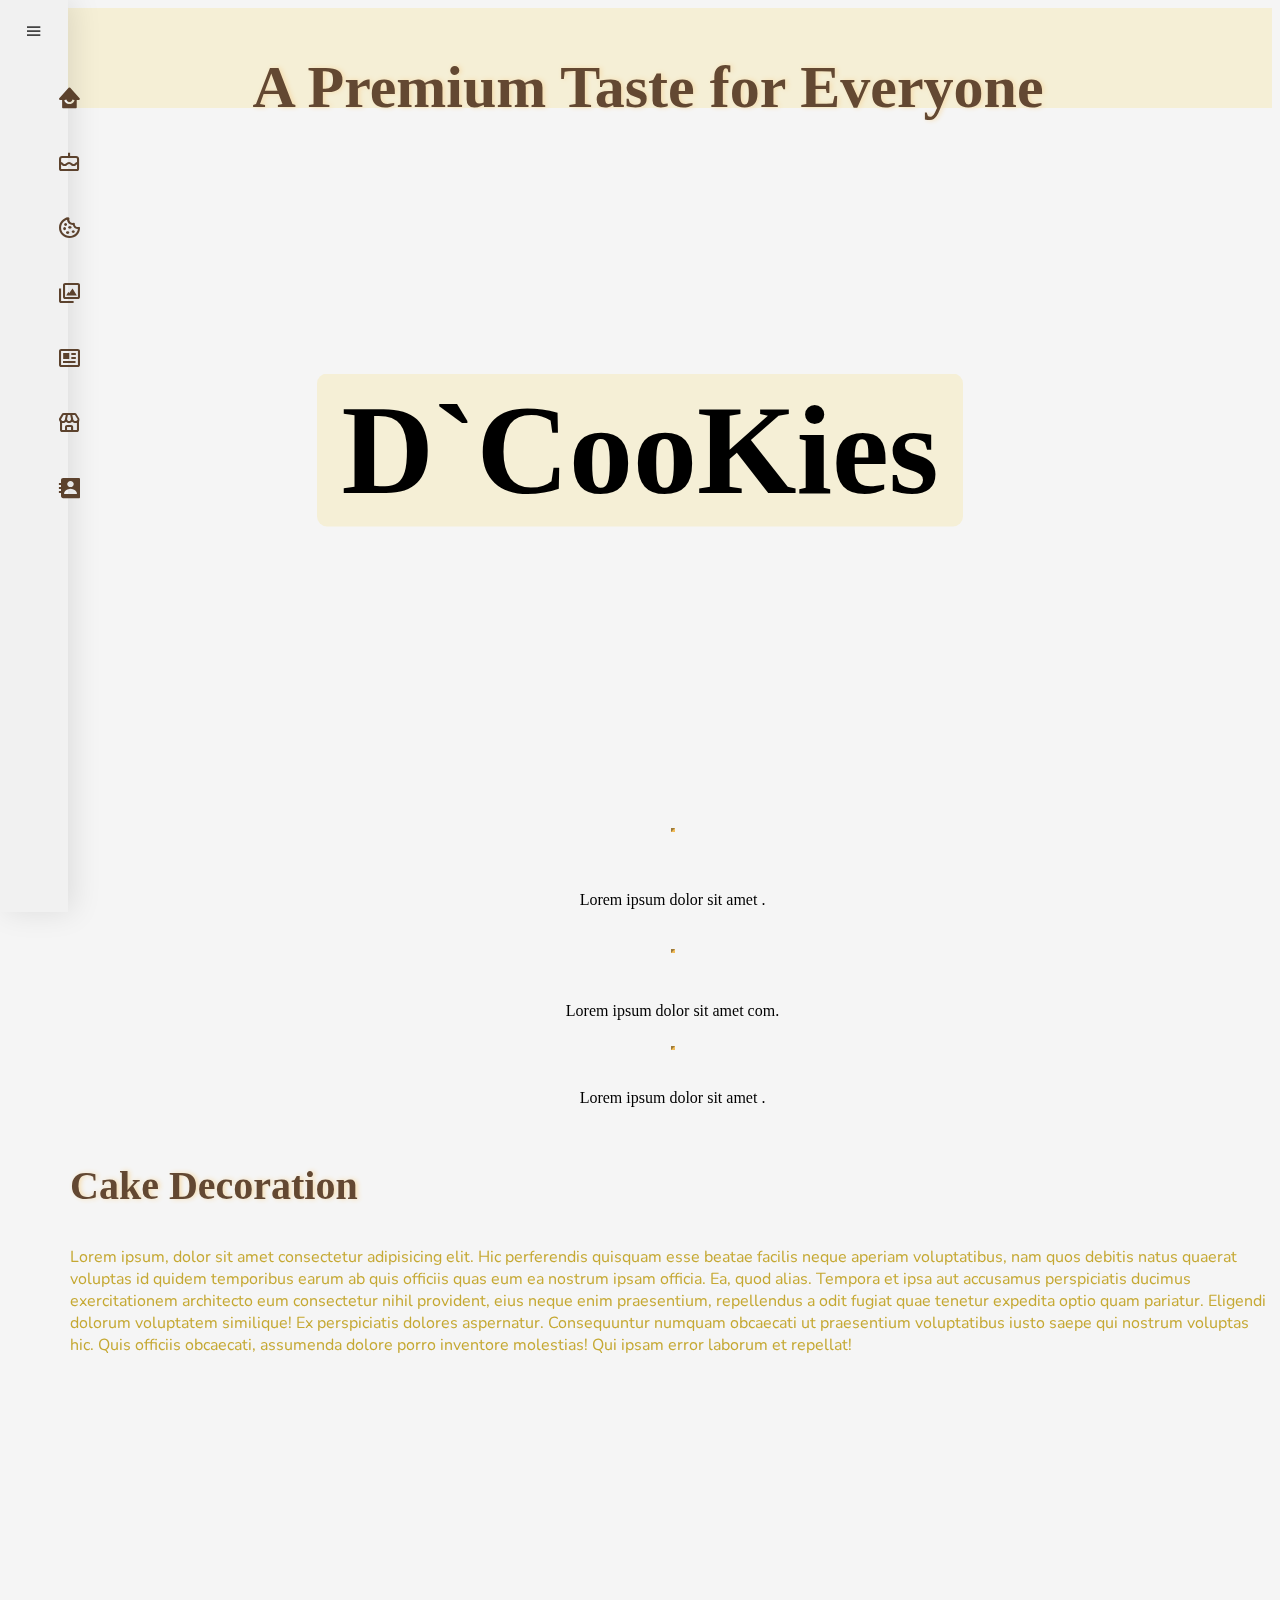
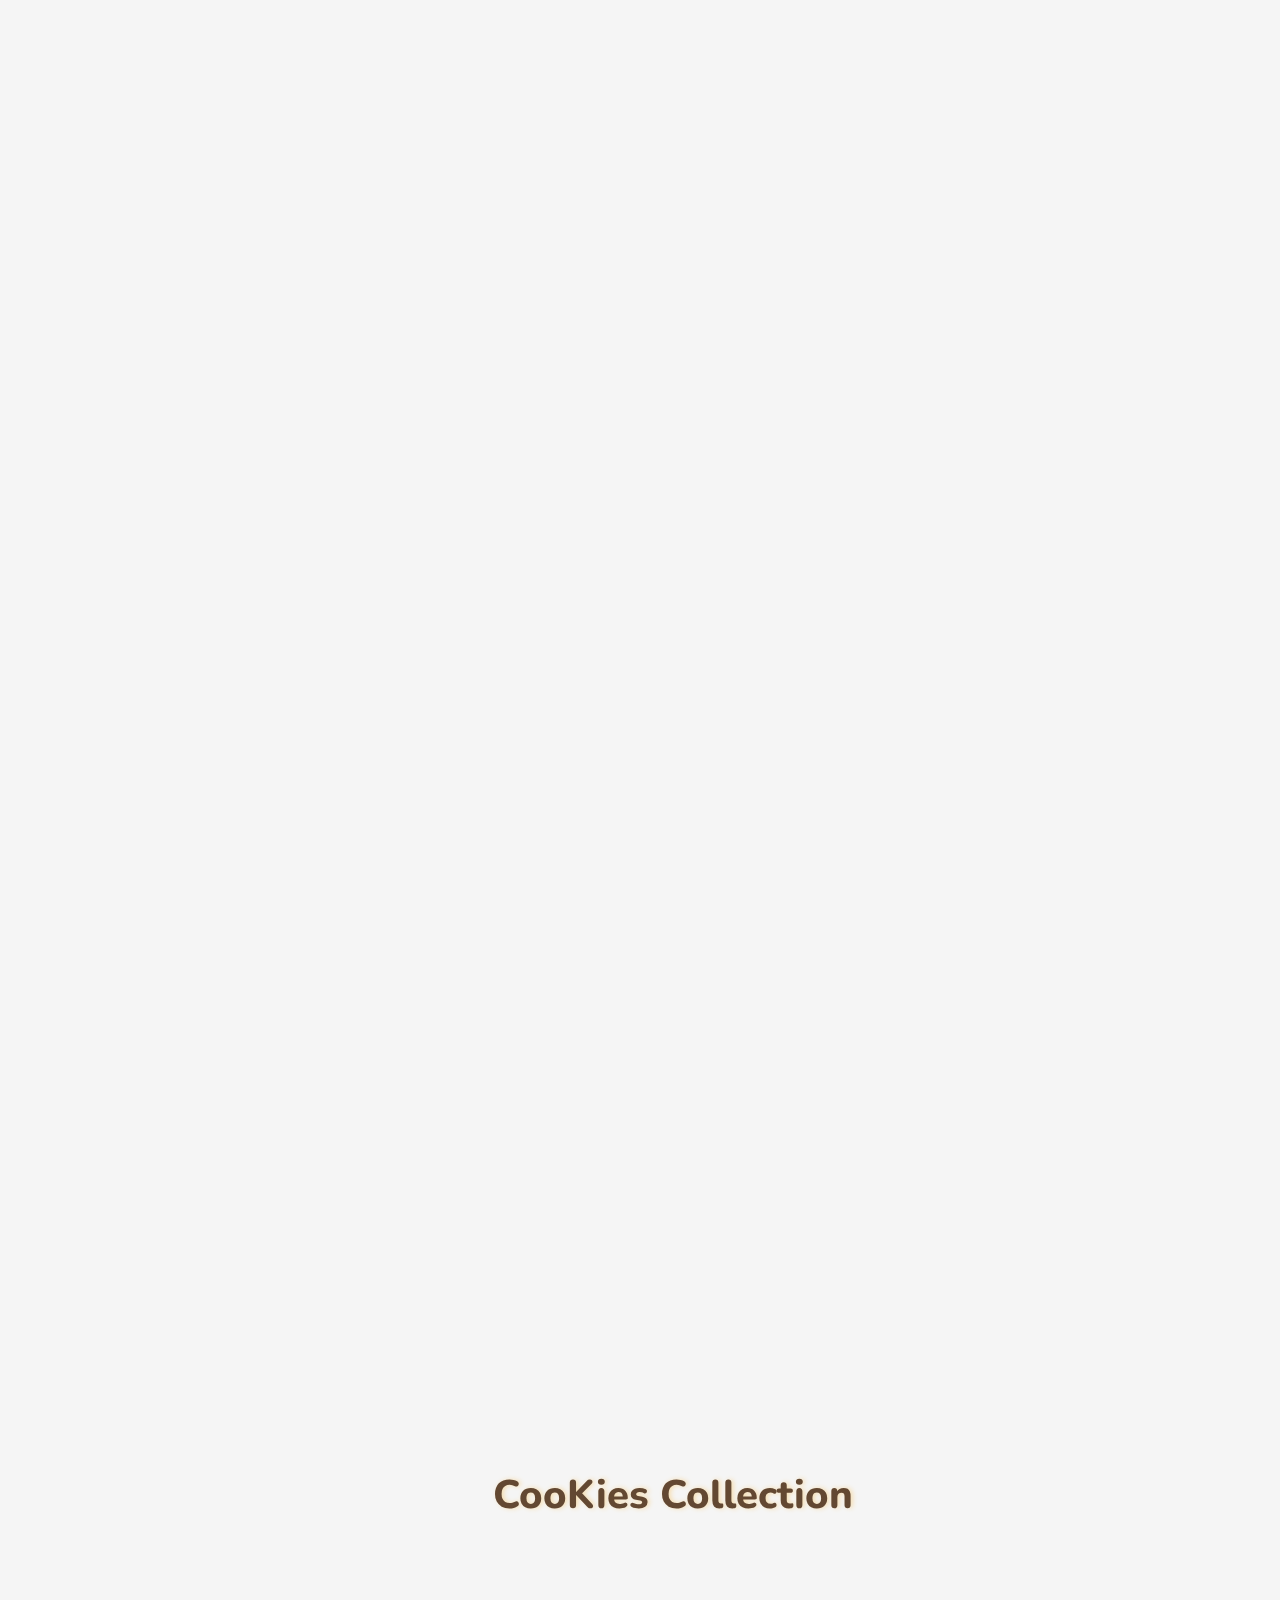
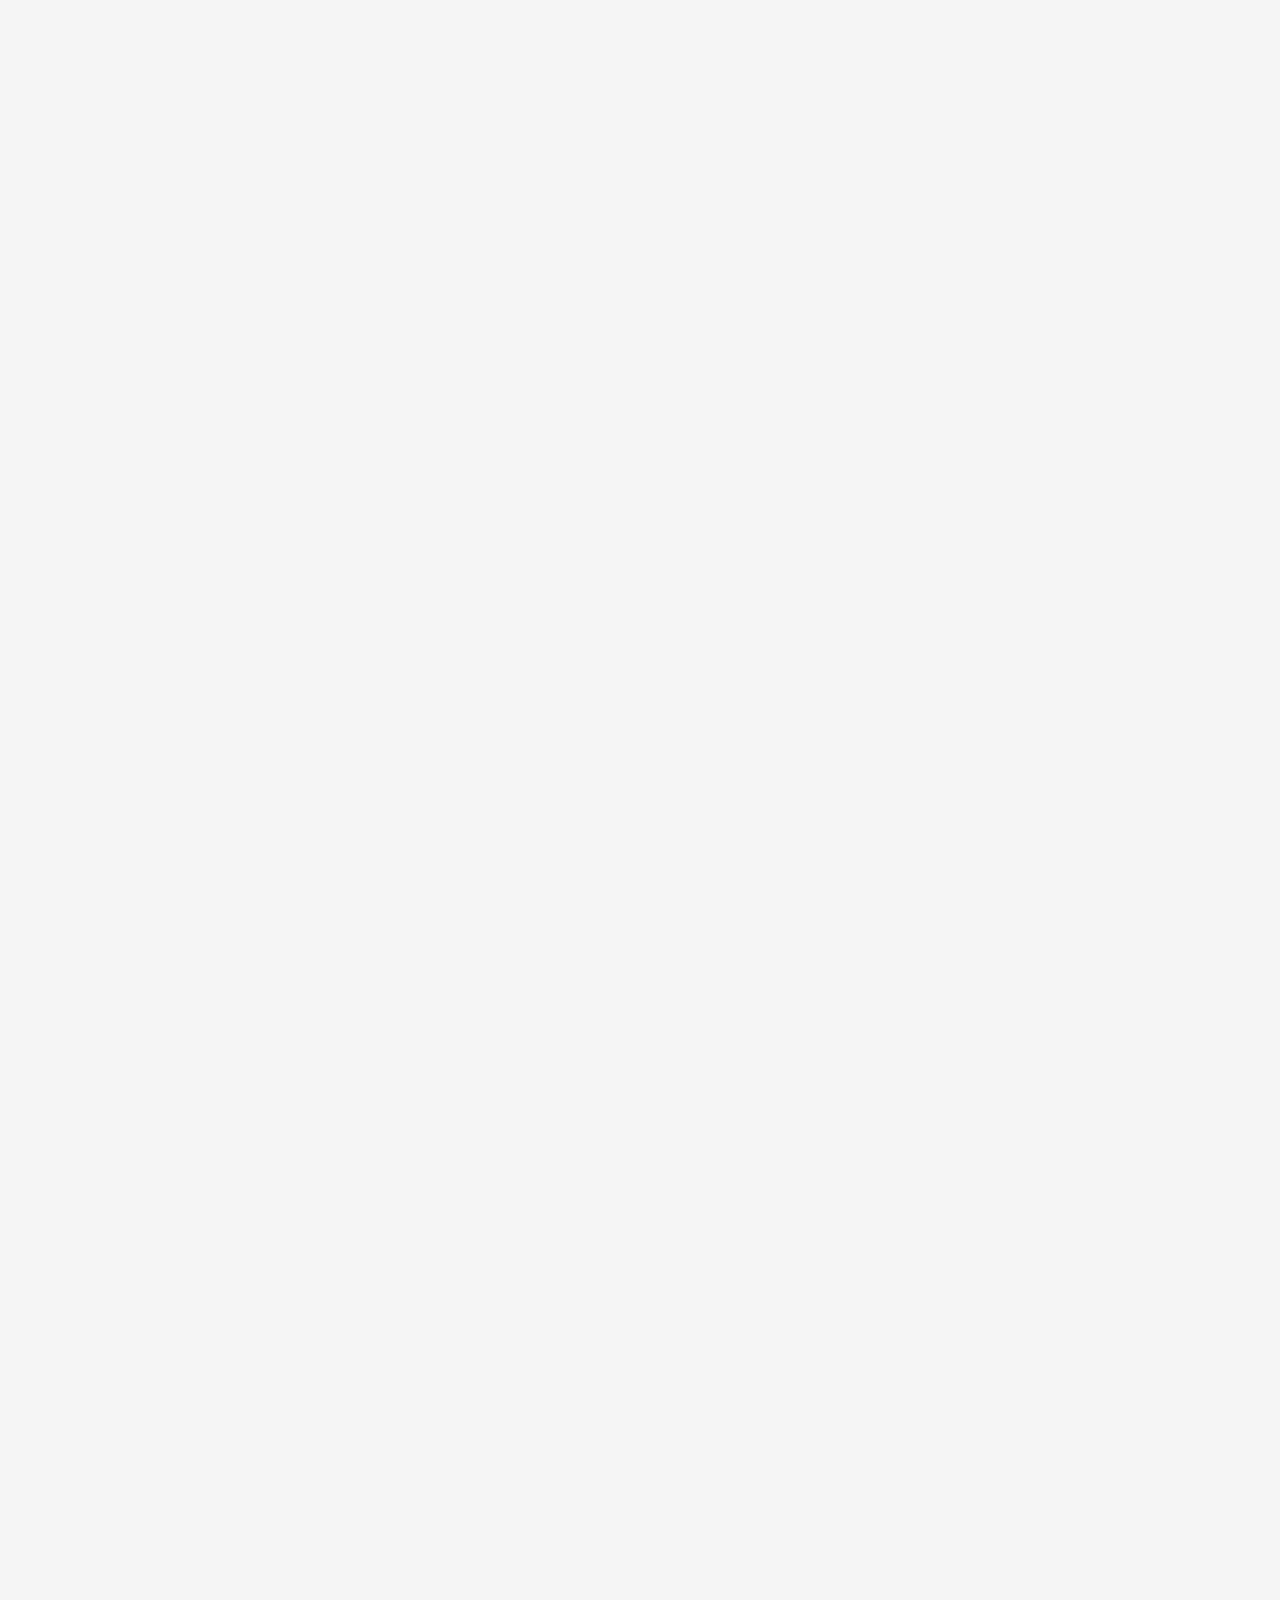
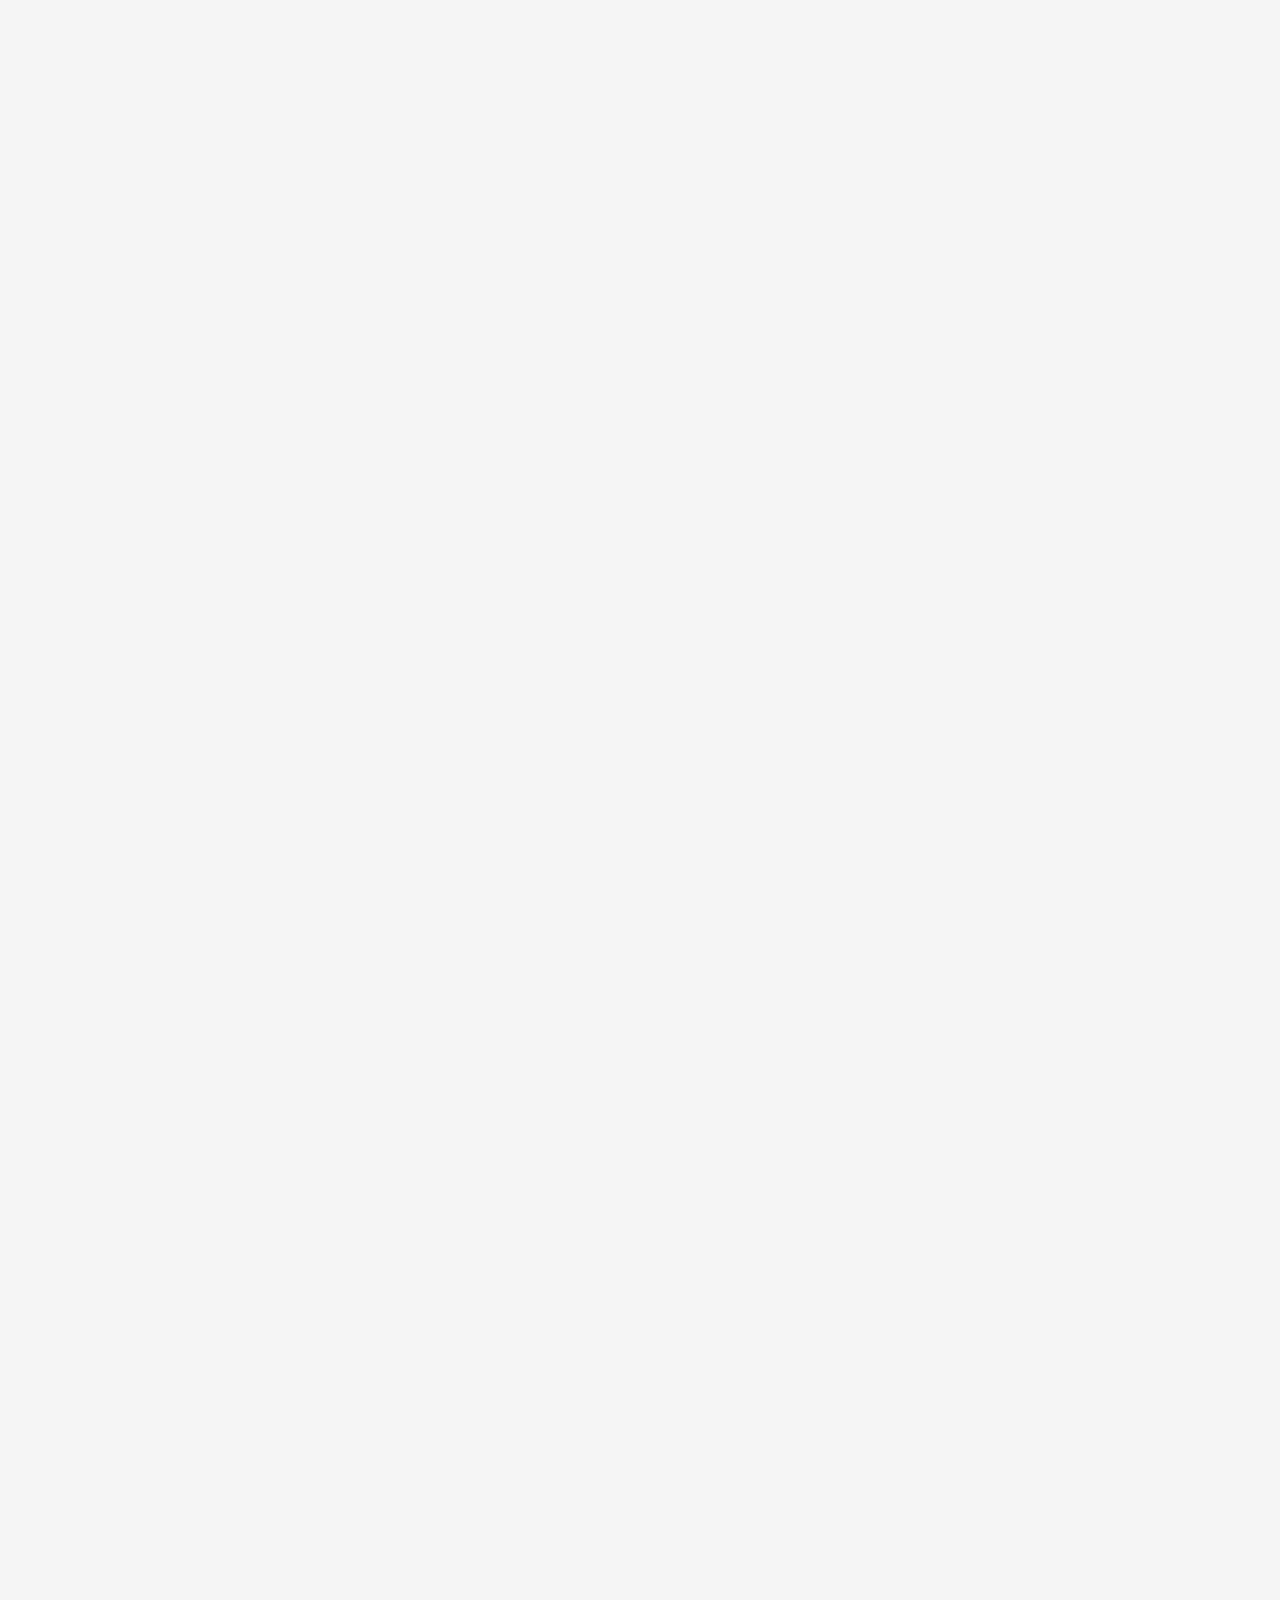
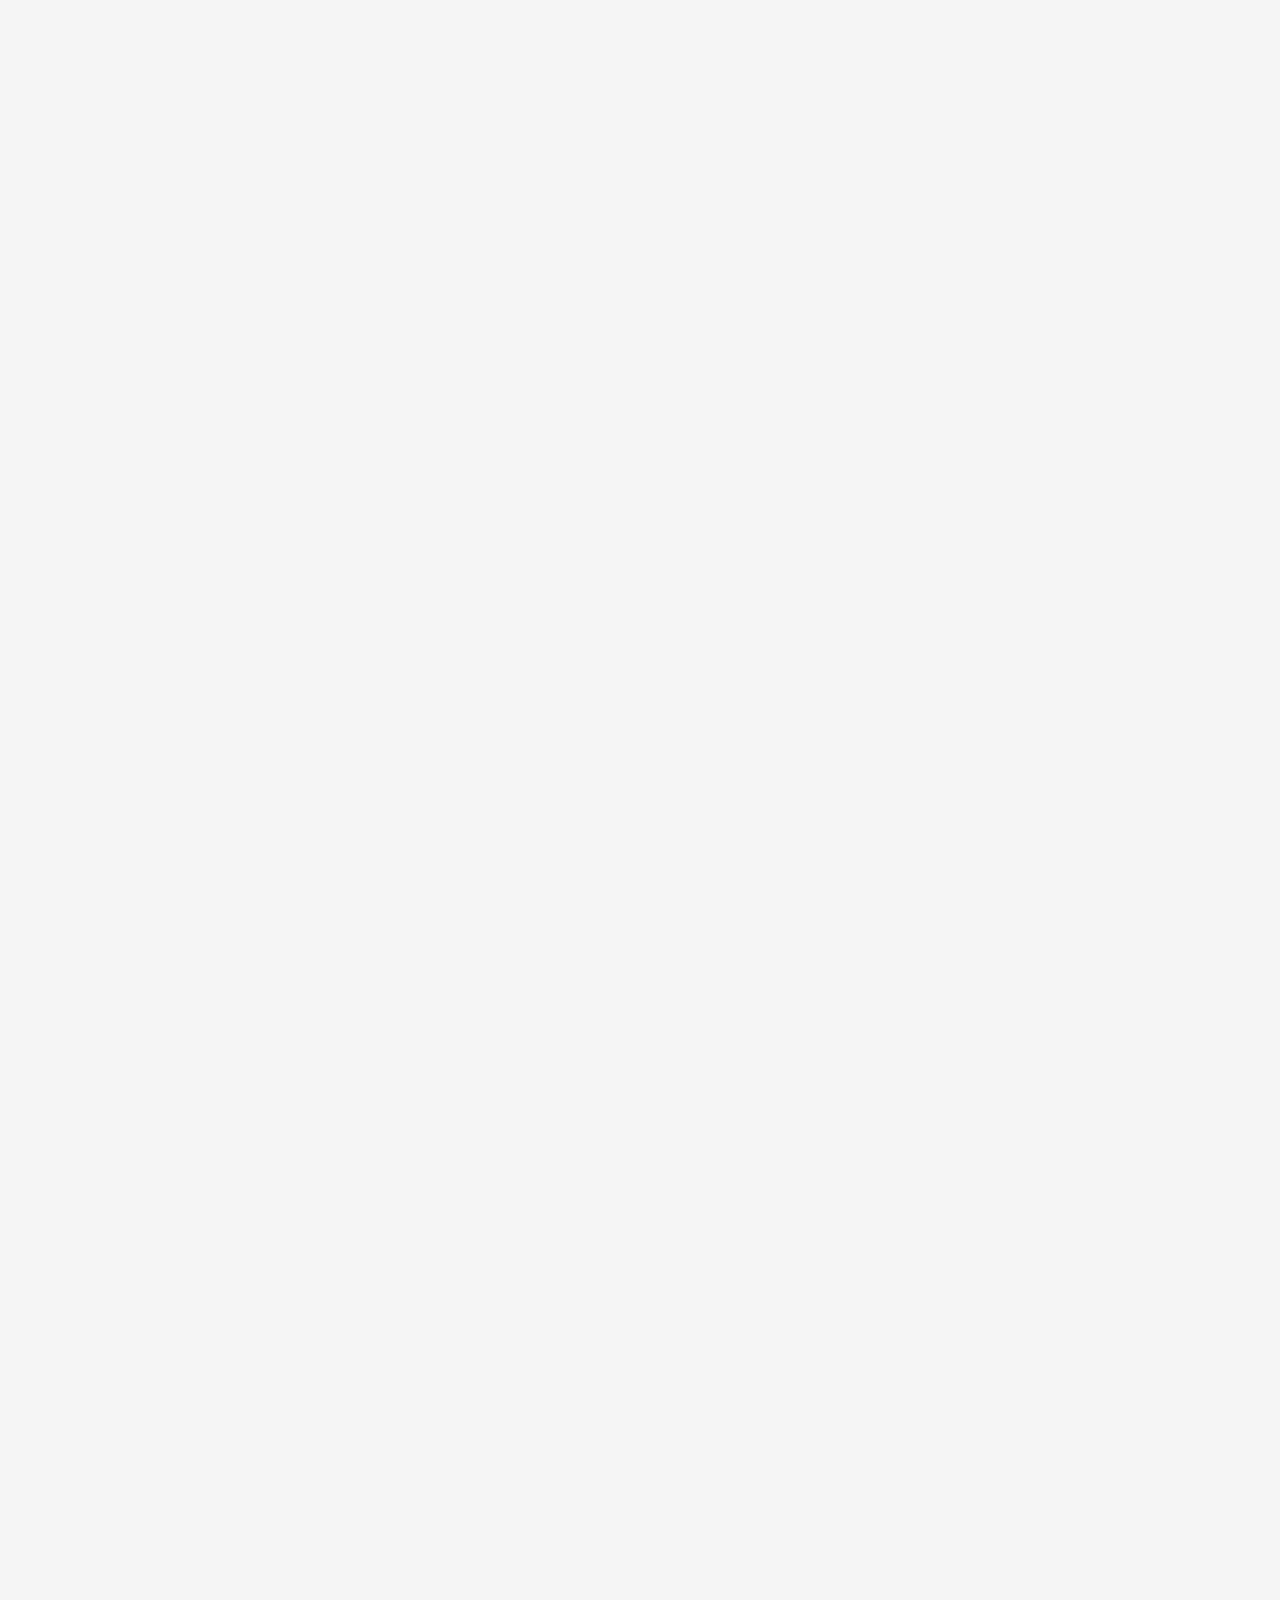
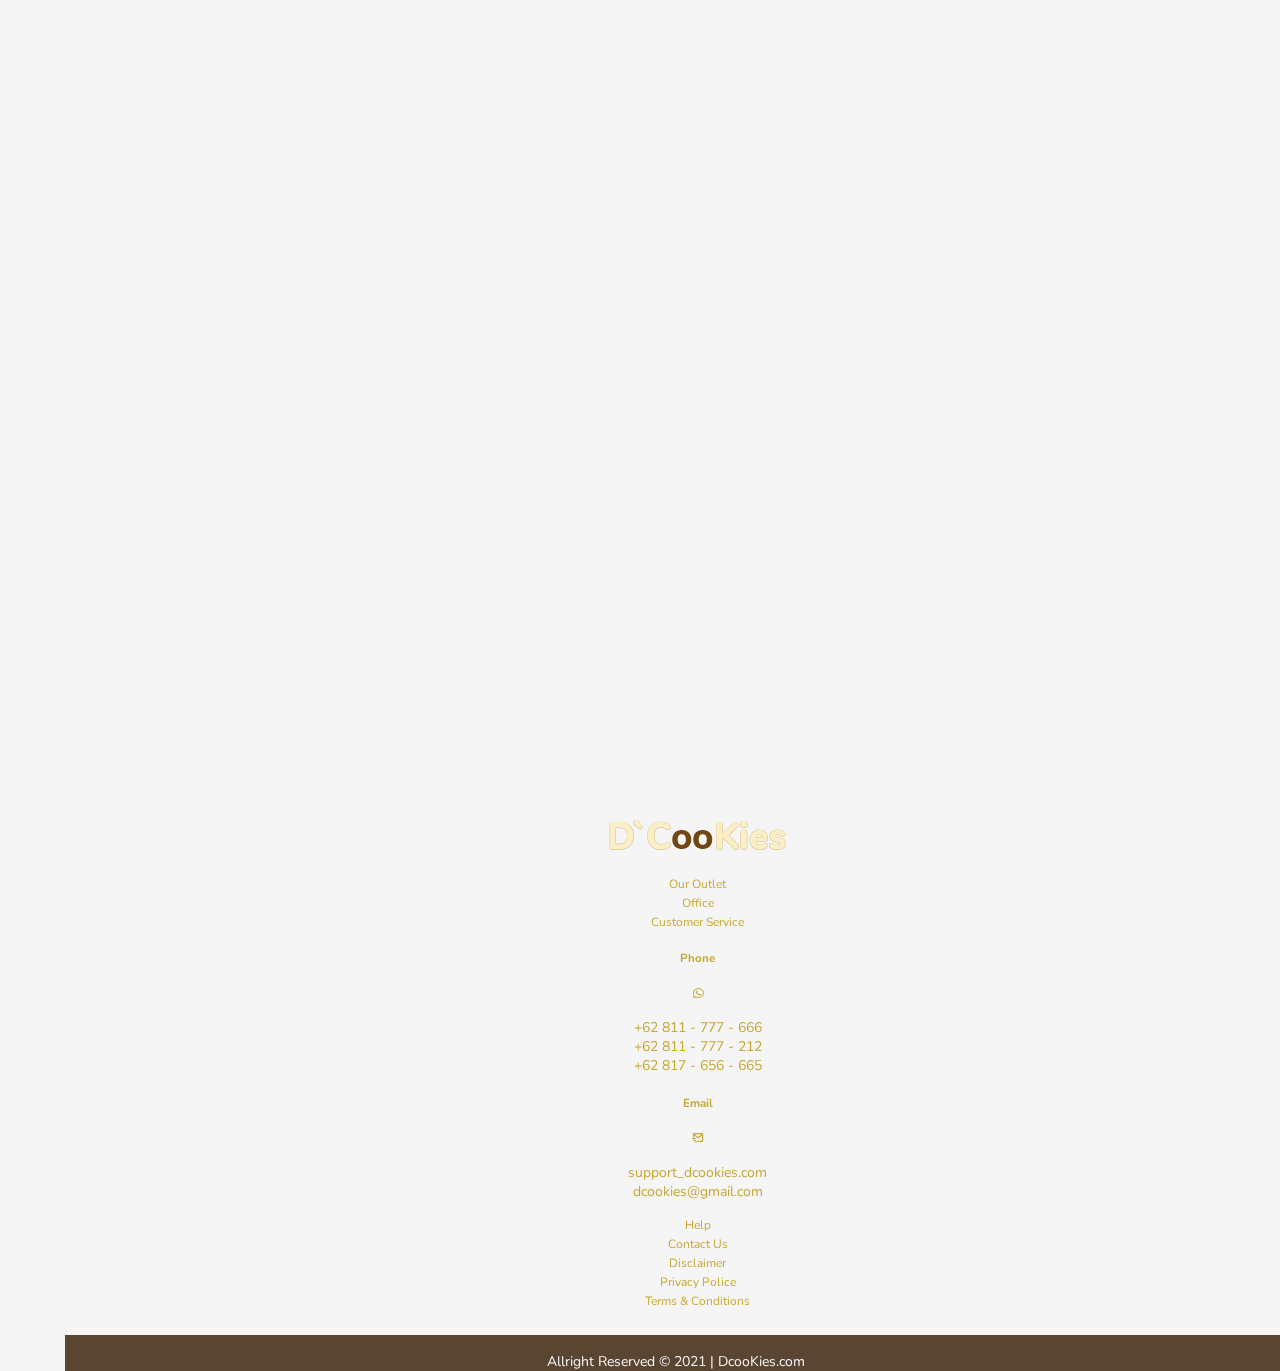
==== index.html @ 0462b454 "Update index.html" ====
<!DOCTYPE html>
<html lang="en">
  <head>
    <!-- Required meta tags -->
    <meta charset="utf-8" />
    <meta name="viewport" content="width=device-width, initial-scale=1" />

    <link href="https://unpkg.com/boxicons@2.0.9/css/boxicons.min.css" rel="stylesheet" />
    <link href="https://cdn.jsdelivr.net/npm/bootstrap@5.0.2/dist/css/bootstrap.min.css" rel="stylesheet" integrity="sha384-EVSTQN3/azprG1Anm3QDgpJLIm9Nao0Yz1ztcQTwFspd3yD65VohhpuuCOmLASjC" crossorigin="anonymous" />
    <link rel="stylesheet" href="style.css" />
    <link rel="stylesheet" href="https://unpkg.com/aos@next/dist/aos.css" />

    <!-- fonts -->
    <link rel="preconnect" href="https://fonts.googleapis.com" />
    <link rel="preconnect" href="https://fonts.gstatic.com" crossorigin />
    <link href="https://fonts.googleapis.com/css2?family=Nunito:wght@300;400;600;700;800;900&display=swap" rel="stylesheet" />
    <link rel="preconnect" href="https://fonts.googleapis.com" />
    <link rel="preconnect" href="https://fonts.gstatic.com" crossorigin />
    <link href="https://fonts.googleapis.com/css2?family=Ephesis&display=swap" rel="stylesheet" />

    <title>D`CooKies Home</title>
  </head>
  <body>
    <div class="images" id="bg">
      <div class="container_judul">
        <h1>A Premium Taste for Everyone</h1>
      </div>
      <div class="text">D`CooKies</div>
    </div>
    <!-- navbar side -->
    <div class="sidebar">
      <div class="logo_content">
        <div class="logo">
          <div class="logo_name">D`C<span>oo</span>Kies</div>
        </div>
        <i class="bx bx-menu bx-flashing" id="btn"></i>
      </div>

      <ul class="nav">
        <li>
          <a href="#">
            <i class="bx bxs-home-smile"></i>
            <span class="link_name">Home</span>
          </a>
          <span class="tooltip">Home</span>
        </li>
        <li>
          <a href="#cake">
            <i class="bx bx-cake"></i>
            <span class="link_name">Cake</span>
          </a>
          <span class="tooltip">Cake</span>
        </li>
        <li>
          <a href="#cookies">
            <i class="bx bx-cookie"></i>
            <span class="link_name">CooKies</span>
          </a>
          <span class="tooltip">CooKies</span>
        </li>
        <li>
          <a href="page/gallery.html" target="_blink">
            <i class="bx bx-images"></i>
            <span class="link_name">Gallery</span>
          </a>
          <span class="tooltip">Gallery</span>
        </li>

        <li>
          <a href="blogs/blogs.html" target="_blink">
            <i class="bx bx-news"></i>
            <span class="link_name">Blogs</span>
          </a>
          <span class="tooltip">Blogs</span>
        </li>
        <li>
          <a href="#about">
            <i class="bx bx-store"></i>
            <span class="link_name">About</span>
          </a>
          <span class="tooltip">About</span>
        </li>
        <li>
          <a href="#contact">
            <i class="bx bxs-contact"></i>
            <span class="link_name">Contact</span>
          </a>
          <span class="tooltip">Contact</span>
        </li>
      </ul>
      <div class="profile">
        <img src="img/gambar.png" class="img-thumbnail-circle" alt="profile" />
        <p>D'CooKies Manager</p>
      </div>
      <div class="sosial_media">
        <a href="#"><i class="bx bxl-facebook bx-tada"></i></a>
        <a href="#"><i class="bx bxl-instagram-alt bx-spin"></i></a>
        <a href="#"><i class="bx bxl-twitter bx-tada"></i></a>
      </div>
    </div>
    <!-- akhir navside -->

    <div class="home_content">
      <div class="page-info">
        <div class="row">
          <div class="col-sm img1">
            <img src="img/21.png" alt="" id="pg" />
            <p class="pg">Lorem ipsum dolor sit amet .</p>
          </div>
          <div class="col-sm img2">
            <img src="img/12.png " alt="" id="ig" />
            <p class="ig">Lorem ipsum dolor sit amet com.</p>
          </div>
          <div class="col-sm img3">
            <img src="img/13.png " alt="" id="po" />
            <p class="po">Lorem ipsum dolor sit amet .</p>
          </div>
        </div>
      </div>
      <button onclick="topFunction()" id="myBtn" title="Up"><i class="bx bxs-up-arrow"></i></button>
      <div class="container mt-5" id="cake">
        <h1 class="sub">Cake Decoration</h1>
        <p class="sub2">
          Lorem ipsum, dolor sit amet consectetur adipisicing elit. Hic perferendis quisquam esse beatae facilis neque aperiam voluptatibus, nam quos debitis natus quaerat voluptas id quidem temporibus earum ab quis officiis quas eum ea
          nostrum ipsam officia. Ea, quod alias. Tempora et ipsa aut accusamus perspiciatis ducimus exercitationem architecto eum consectetur nihil provident, eius neque enim praesentium, repellendus a odit fugiat quae tenetur expedita
          optio quam pariatur. Eligendi dolorum voluptatem similique! Ex perspiciatis dolores aspernatur. Consequuntur numquam obcaecati ut praesentium voluptatibus iusto saepe qui nostrum voluptas hic. Quis officiis obcaecati, assumenda
          dolore porro inventore molestias! Qui ipsam error laborum et repellat!
        </p>
      </div>

      <div class="container mt-5" data-aos="fade-up" data-aos-duration="3000" data-aos-delay="70" data-aos-easing="ease-in-out">
        <div class="row">
          <div class="col-sm-6 birth">
            <img src="img/birthday.jpg" alt="" />
          </div>
          <div class="col-md-6 isi">
            <h3>Birthday Cake</h3>
            <p>
              Lorem ipsum dolor, sit amet consectetur adipisicing elit. Ipsa quae ipsam magnam laboriosam veniam delectus quasi consequuntur provident earum deleniti distinctio reprehenderit ex impedit, rem accusamus dolor esse odio aut
              exercitationem corrupti assumenda atque sint. Corporis saepe ut voluptatem accusantium facilis veritatis eius esse molestiae, optio illo sint ad cumque nulla quo quae iure! Asperiores, nostrum, error
            </p>
          </div>
        </div>
      </div>

      <div class="container mt-5" data-aos="fade-up" data-aos-duration="3000" data-aos-delay="70" data-aos-easing="ease-in-out">
        <div class="row">
          <div class="col-md-6 isi">
            <h3>Wedding Cake</h3>
            <p>
              Lorem ipsum dolor, sit amet consectetur adipisicing elit. Ipsa quae ipsam magnam laboriosam veniam delectus quasi consequuntur provident earum deleniti distinctio reprehenderit ex impedit, rem accusamus dolor esse odio aut
              exercitationem corrupti assumenda atque sint. Corporis saepe ut voluptatem accusantium facilis veritatis eius esse molestiae, optio illo sint ad cumque nulla quo quae iure! Asperiores, nostrum, error
            </p>
          </div>
          <div class="col-sm-6 weding">
            <img src="img/3.png" alt="" class="Wedding" />
          </div>
        </div>
      </div>
      <div class="paralax" id="para"></div>
      <div class="conten" id="cookies">
        <h1>CooKies Collection</h1>
      </div>
      <div class="container" data-aos="fade-up" data-aos-duration="3000" data-aos-delay="70" data-aos-easing="ease-in-out">
        <div class="row justify-content-center">
          <div class="col-md-8 isi">
            <p>
              Lorem ipsum dolor, sit amet consectetur adipisicing elit. Ipsa quae ipsam magnam laboriosam veniam delectus quasi consequuntur provident earum deleniti distinctio reprehenderit ex impedit, rem accusamus dolor esse odio aut
              exercitationem corrupti assumenda atque sint. Corporis saepe ut voluptatem accusantium facilis veritatis eius esse molestiae, optio illo sint ad cumque nulla quo quae iure! Asperiores, nostrum, error. Lorem ipsum dolor, sit
              amet consectetur adipisicing elit. Ipsa quae ipsam magnam laboriosam veniam delectus quasi consequuntur provident earum deleniti distinctio reprehenderit ex impedit, rem accusamus dolor esse odio aut exercitationem corrupti
              assumenda atque sint. Corporis saepe ut voluptatem accusantium facilis veritatis eius esse molestiae, optio illo sint ad cumque nulla quo quae iure! Asperiores, nostrum, error
            </p>
          </div>
        </div>
      </div>
      <div class="container" data-aos="fade-up" data-aos-duration="3000" data-aos-delay="70" data-aos-easing="ease-in-out">
        <div class="row justify-content-center row-cols-2">
          <div class="col-md-3">
            <img src="img/cookie2.png" alt="" />
          </div>
          <div class="col-md-3">
            <img src="img/cookie3.png" alt="" />
          </div>
          <div class="col-md-3">
            <img src="img/cookie4.png" alt="" />
          </div>
          <div class="col-md-3">
            <img src="img/lo.png" alt="" />
          </div>
          <div class="col-md-3">
            <img src="img/Lovepik_com-401605023-snowy-moon-cake.png" alt="" />
          </div>
          <div class="col-md-3">
            <img src="img/pngwing.com (3).png" alt="" />
          </div>
          <div class="col-md-3">
            <img src="img/cookie51.png" alt="" />
          </div>
        </div>
      </div>
      <div class="container" data-aos="fade-up" data-aos-duration="3000" data-aos-delay="20" data-aos-easing="ease-in-out">
        <a href="/page/gallery.html" target="_blink">
          <button class="button1">More Gallery</button>
        </a>
      </div>

      <div class="container about" id="about" data-aos="fade-up" data-aos-duration="3000" data-aos-delay="70" data-aos-easing="ease-in-out">
        <h1>About Us</h1>
        <div class="row">
          <div class="col-md-10">
            <img src="img/cheff.png" alt="" />
            <p>
              Lorem ipsum dolor, sit amet consectetur adipisicing elit. Quis quos eaque quaerat dolor neque, repellat reprehenderit iusto tempore voluptas totam quae nisi deserunt consectetur aut alias pariatur! Amet distinctio labore
              deleniti nemo modi asperiores dolor assumenda sapiente quaerat, voluptatibus rerum, eius quidem corporis deserunt, nostrum ipsum. Quis suscipit ipsam reprehenderit. Lorem ipsum dolor, sit amet consectetur adipisicing elit.
              Quis quos eaque quaerat dolor neque, repellat reprehenderit iusto tempore voluptas totam quae nisi deserunt consectetur aut alias pariatur! Amet distinctio labore deleniti nemo modi asperiores dolor assumenda sapiente quaerat,
              voluptatibus rerum, eius quidem corporis deserunt, nostrum ipsum. Quis suscipit ipsam reprehenderit. Lorem ipsum dolor, sit amet consectetur adipisicing elit. Quis quos eaque quaerat dolor neque, repellat reprehenderit iusto
              tempore voluptas totam quae nisi deserunt consectetur aut alias pariatur! Amet distinctio labore deleniti nemo modi asperiores dolor assumenda sapiente quaerat, voluptatibus rerum, eius quidem corporis deserunt, nostrum ipsum.
              Quis suscipit ipsam reprehenderit. Lorem ipsum dolor, sit amet consectetur adipisicing elit. Quis quos eaque quaerat dolor neque, repellat reprehenderit iusto tempore voluptas totam quae nisi deserunt consectetur aut alias
              pariatur! Amet distinctio labore deleniti nemo modi asperiores dolor assumenda sapiente quaerat, voluptatibus rerum, eius quidem corporis deserunt, nostrum ipsum. Quis suscipit ipsam reprehenderit.
            </p>
          </div>
        </div>
      </div>
      <div class="container contact" id="contact" data-aos="fade-up" data-aos-duration="3000" data-aos-delay="70" data-aos-easing="ease-in-out">
        <h1>Contact Us</h1>
        <div class="contact-form">
          <div class="row">
            <div class="col-md-6">
              <form action="action_page.php">
                <label for="fname"></label>
                <input type="text" id="fname" name="firstname" placeholder="Full Name" />

                <label for="lname"></label>
                <input type="text" id="email" name="email" placeholder="Email" />

                <label for="lname"></label>
                <input type="text" id="phone" name="phone" placeholder="Phone number" />
              </form>
            </div>
            <div class="col-md-6">
              <form>
                <label for="subject"></label>
                <textarea id="subject" name="subject" placeholder="Comment.." style="height: 200px"></textarea>
              </form>
            </div>
            <div class="button">
              <input type="submit" value="Send" onclik="alert(Pesan Terkirim)"/>
            </div>
          </div>
          <div id="map">
            <iframe
              src="https://www.google.com/maps/embed?pb=!1m18!1m12!1m3!1d3961.0136344568887!2d107.61844611524064!3d-6.8889696693273!2m3!1f0!2f0!3f0!3m2!1i1024!2i768!4f13.1!3m3!1m2!1s0x2e68e65526a073b9%3A0xe77814a0c3f0d924!2sJl.%20Sekeloa%20Tengah%20No.123%2C%20Lebakgede%2C%20Kecamatan%20Coblong%2C%20Kota%20Bandung%2C%20Jawa%20Barat%2040132!5e0!3m2!1sid!2sid!4v1633607887562!5m2!1sid!2sid"
              style="border: 0"
              allowfullscreen=""
              loading="lazy"
            ></iframe>
          </div>
        </div>
      </div>
      <div class="sub-footer">
        <div class="row">
          <div class="col-md-3">
            <a href="/index.html" target="_blink"><img src="img/logo3.png" alt="" /></a> <br />
            <br />
            <a href="#">Our Outlet</a>
            <br />
            <a href="#">Office</a>
            <br />
            <a href="#">Customer Service</a>
          </div>
          <div class="col-md-3 mt-4">
            <h5>Phone</h5>
            <i class="bx bxl-whatsapp"></i>
            <p>
              +62 811 - 777 - 666 <br />
              +62 811 - 777 - 212 <br />
              +62 817 - 656 - 665
            </p>
          </div>
          <div class="col-md-3 mt-4">
            <h5>Email</h5>
            <i class="bx bx-mail-send"></i>
            <p>
              support_dcookies.com <br />
              dcookies@gmail.com <br />
            </p>
          </div>
          <div class="col-md-3 mt-4">
            <a href="#">Help</a><br />
            <a href="#">Contact Us</a><br />
            <a href="#">Disclaimer</a><br />
            <a href="#">Privacy Police</a><br />
            <a href="#">Terms & Conditions</a><br />
          </div>
        </div>
      </div>
      <div class="footer">
        <p>Allright Reserved © 2021 | DcooKies.com</p>
      </div>
    </div>

    <!-- script navside -->
    <script>
      let btn = document.querySelector('#btn');
      let sidebar = document.querySelector('.sidebar');

      btn.onclick = function () {
        sidebar.classList.toggle('active');
      };
    </script>

    <script type="text/javascript">
      document.addEventListener('click', function (e) {
        if (e.target.classList.contains('portfolio-item')) {
          const src = e.target.getAttribute('src');
          document.querySelector('.modal-img').src = src;
          const myModal = new bootstrap.Modal(document.getElementById('gallery-popup'));
          myModal.show();
        }
      });
    </script>

    <script src="https://unpkg.com/aos@next/dist/aos.js"></script>
    <script>
      AOS.init();
    </script>

    <script src="jquery-3.6.0.min.js"></script>
    <script src="script.js"></script>
    <!-- End Script navside -->
    <!-- Option 1: Bootstrap Bundle with Popper -->
    <script src="https://cdn.jsdelivr.net/npm/bootstrap@5.1.1/dist/js/bootstrap.bundle.min.js" integrity="sha384-/bQdsTh/da6pkI1MST/rWKFNjaCP5gBSY4sEBT38Q/9RBh9AH40zEOg7Hlq2THRZ" crossorigin="anonymous"></script>
  </body>
</html>
---- style.css ----
body {
  background-color: rgb(245, 245, 245);
}

.sidebar {
  position: fixed;
  top: 0;
  left: 0;
  width: 60px;
  background: rgb(241, 241, 241);
  padding: 6px 4px;
  height: 100%;
  box-shadow: 5px 0 30px rgba(0, 0, 0, 0.1);
  transition: all 0.6s ease;
  z-index: 99;
}
.sidebar.active {
  width: 250px;
  transition: all 0.6s ease;
}

.sidebar .logo_content .logo {
  display: flex;
  color: #f6e8b1;
  text-shadow: tan 1px 0 3px;
  height: 50px;
  width: 100%;
  font-size: 30px;
  margin-left: 0;
  align-items: center;
  pointer-events: none;
  opacity: 0;
}
.sidebar.active .logo_content .logo {
  opacity: 1;
  transition: all 1s ease;
}
.sidebar .logo_content .logo .logo_name {
  font-size: 29px;
  font-weight: 800;
  margin: 0;
  transition: all 2s ease;
}
.sidebar .logo_name {
  padding-left: 25px;
  transition: all 2s ease;
}
.logo_name span {
  color: #634832;
}

.sidebar #btn {
  position: absolute;
  color: rgb(68, 68, 68);
  left: 50%;
  top: 6px;
  font-size: 20px;
  height: 50px;
  width: 50px;
  text-align: center;
  line-height: 50px;
  transform: translate(-50%);
  cursor: pointer;
}
#btn:hover {
  color: #634832;
}
.sidebar.active #btn {
  left: 87%;
}

.sidebar i {
  height: 50px;
  min-width: 50px;
  border-radius: 12px;
  line-height: 53px;
  text-align: center;
  font-size: 25px;
}

.sidebar ul li {
  position: relative;
  height: 50px;
  width: 100%;
  margin: 0;
  list-style: none;
  line-height: 5px;
  margin-top: 15px;
}
.sidebar ul li a {
  color: #5c422d;
  display: flex;
  text-decoration: none;
  align-items: center;
  border-radius: 10px;
  font-size: 14px;
  white-space: nowrap;
  font-family: 'Nunito', sans-serif;
  text-align: center;
}
.sidebar ul li a:hover {
  color: #f6e8b1;
  background: #5c422d;
}

.sidebar .link_name {
  opacity: 0;
  pointer-events: none;
  transition: all 0.3s ease;
}
.sidebar.active .link_name {
  opacity: 1;
  pointer-events: auto;
  transition: all 1s ease;
}
.sidebar ul li .tooltip {
  position: absolute;
  font-family: 'Nunito', sans-serif;
  font-weight: bold;
  left: 131px;
  top: 0;
  transform: translate(-46%, -50%);
  border-radius: 10px;
  height: 35px;
  width: 162px;
  background: #f6edcf;
  line-height: 35px;
  text-align: center;
  font-size: 13px;
  display: block;
  color: rgb(58, 58, 58);
  box-shadow: 0 5px 10px rgba(0, 0, 0, 0.2);
  pointer-events: none;
  opacity: 0;
  transition: all 0.8s ease;
  text-shadow: 0px 0px 15px rgba(82, 82, 82, 0.144);
}
.sidebar.active ul li .tooltip {
  display: none;
  transition: all 0.8s ease;
}
.sidebar ul li:hover .tooltip {
  opacity: 1;
  top: 50%;
}
.home_content {
  position: absolute;
  height: 100%;
  width: calc(100% = 100%);
  left: 65px;
  transition: all 0.2s ease;
}

.sidebar.active ~ .home_content {
  left: 300px;
  opacity: 0;
  transition: all 0.3s ease;
}

.sosial_media i {
  align-items: center;
  opacity: 0;
  font-size: 30px;
  margin-left: 15px;
  margin-top: 10px;
}
.sidebar.active .sosial_media i {
  opacity: 1;
  transition: all 3s ease;
}
.sosial_media .bxl-instagram-alt {
  color: rgb(240, 25, 107);
}
.sosial_media .bxl-twitter {
  color: rgb(56, 195, 250);
}

.sidebar.active .profile {
  opacity: 1;
  transition: all 4s ease;
}
.profile {
  opacity: 0;
}

.profile img {
  width: 100px;
  height: 100px;
  margin-top: 20px;

  opacity: 0.9;
  position: relative;
  border: none;
  outline: none;
  border-radius: 50%;
  margin-left: 57px;
}
.profile p {
  font-size: 12px;
  font-family: 'Nunito', sans-serif;
  font-weight: bold;
  color: #959595;
  margin-left: 28px;
  margin-top: 25px;
  letter-spacing: 0.9mm;
}
/* akhir navside */
.page-info {
  text-align: center;
  margin: 15px;
}

.birth img {
  border: #f1bc59 3px solid;
  box-sizing: border-box;
  border-style: inset;
}
.weding img {
  border: #f1bc59 3px solid;
  box-sizing: border-box;
  border-style: inset;
}
.pg {
  margin-top: 10px;
  font-size: 14px;
}
.ig {
  margin-top: 20px;
  font-size: 14px;
}
.po {
  margin-top: 10px;
  font-size: 14px;
}
.page-info img {
  border: #f1bc59 2px solid;
  border-style: inset;
}

.images {
  background-image: url(img/2.png);
  width: 100%;
  height: 400px;
  background-size: cover;
  clip-path: inset(0 0 80px 0);
}

.text {
  background-color: #f6e8b1;
  color: black;
  font-size: 10vw;
  font-weight: bold;
  margin: 0 auto;
  padding: 3px;
  width: 50%;
  position: relative;
  text-align: center;

  top: 50%;
  left: 30%;
  transform: translate(-50%, -50%);
  mix-blend-mode: overlay;
  border-radius: 10px;
}

/* home content */

.container_judul {
  background-color: #f5efd6;
  position: fixed;
  width: 100%;
  height: 58px;
  mix-blend-mode: multiply;
}

.images h1 {
  font-size: 25px;
  font-weight: 800;
  color: #634832;
  text-shadow: rgb(245, 220, 174) 2px 0 5px;
  padding: 5px;
  text-align: center;
}

/* portfolio */
.portfolio img {
  transition: 0.5s ease-in-out;
}
.portfolio img:hover {
  filter: brightness(80%);
}

.portfolio {
  padding: 80px 0;
}
img {
  max-width: 100%;
}
.portfolio img {
  background-color: wh;
  padding: 10px;
  width: 100%;
  box-shadow: 0px 0px 15px rgba(92, 92, 92, 0.3);
  cursor: pointer;
}
#gallery-popup .modal-img {
  width: 100%;
}
.gallery h1 {
  text-align: center;
  font-family: 'Nunito', sans-serif;
  font-weight: 800;
  font-size: 30px;
  color: #634832;
  text-shadow: rgb(245, 220, 174) 2px 0 5px;
  margin-bottom: 40px;
}
/* akhir portfolio */

.isi {
  font-family: 'Nunito', sans-serif;
  padding: 5px;
  color: #c5a832;
  font-size: 14px;
  margin-top: 10px;
}
.isi h3 {
  margin-top: 20px;
  font-size: 20px;
  font-weight: 800;
  color: #634832;
  text-shadow: rgb(245, 220, 174) 2px 0 5px;
  padding: 5px;
}

.sub {
  margin-top: 50px;
  font-size: 30px;
  font-weight: 800;
  color: #634832;
  text-shadow: rgb(245, 220, 174) 2px 0 5px;
  padding: 5px;
}
.sub2 {
  font-family: 'Nunito', sans-serif;
  padding: 5px;
  color: #e6cb60;
  font-size: 14px;
}

.col p {
  text-align: justify;
  font-family: 'Nunito', sans-serifs;
  font-size: 14px;
  color: #835f43;
  line-height: 25px;
}

.paralax {
  background-image: url(img/cookies.png);
  background-repeat: no-repeat;
  background-attachment: fixed;
  background-position: center;
  background-size: contain;
  height: 150px;
  opacity: 0.6;
  align-items: center;
}
.conten p {
  text-align: justify;
  margin: 15px;
}
.conten h1 {
  text-align: center;
  font-family: 'Nunito', sans-serif;
  font-weight: 800;
  font-size: 30px;
  color: #634832;
  text-shadow: rgb(245, 220, 174) 2px 0 5px;
}
.button1 {
  border: #ffffff 3px solid;
  color: #5a2d0b;
  padding: 10px 20px;
  text-align: center;
  text-decoration: none;
  display: inline-block;
  margin: 4px 2px;
  cursor: pointer;
  border-radius: 16px;

  font-family: 'Nunito', sans-serif;
  transform: translate(113%);
  margin-top: 50px;
  font-weight: 800;
  font-size: 12px;
  box-shadow: rgba(71, 71, 71, 0.315) 1px 1px 8px;
  margin-bottom: 50px;
}
.button1:hover {
  background-color: rgb(247, 229, 181);
}

.about h1 {
  margin-top: 20px;
  font-size: 30px;
  font-weight: 800;
  color: #634832;
  text-shadow: rgb(245, 220, 174) 2px 0 5px;
  padding: 5px;
  text-align: center;
  font-family: 'Nunito', sans-serif;
}
.about p {
  text-align: justify;
  font-size: 14px;
  text-align: justify;
  font-family: 'Nunito', sans-serifs;

  color: #835f43;
  line-height: 25px;
}
#map iframe {
  width: 90%;
  height: 250px;
  align-items: center;
  margin-top: 20px;
  box-shadow: rgba(71, 71, 71, 0.315) 1px 1px 8px;
}
.contact {
  margin-top: 180px;
  text-align: center;
  padding: 5px;
}
.contact h1 {
  font-size: 30px;
  font-weight: 800;
  color: #634832;
  text-shadow: rgb(245, 220, 174) 2px 0 5px;
  padding: 5px;
  text-align: center;
  font-family: 'Nunito', sans-serif;
}
address {
  margin-top: 50px;
}
.contact i {
  font-size: 25px;
  margin-bottom: 10px;
}
.contact2 i {
  color: #494949;
}

/* Style inputs with type="text", select elements and textareas */
input[type='text'],
select,
textarea {
  width: 100%; /* Full width */
  padding: 12px; /* Some padding */
  border: 0px solid #ccc; /* Gray border */
  border-radius: 3px; /* Rounded borders */
  box-sizing: border-box; /* Make sure that padding and width stays in place */
  margin-top: 6px; /* Add a top margin */
  margin-bottom: 16px; /* Bottom margin */
  resize: vertical; /* Allow the user to vertically resize the textarea (not horizontally) */
  box-shadow: rgba(71, 71, 71, 0.315) 1px 1px 8px;
}

/* Style the submit button with a specific background color etc */
input[type='submit'] {
  border: #ffffff 3px solid;
  color: #5a2d0b;
  padding: 10px 20px;
  background-color: #ebebeb;
  margin: 4px 2px;
  cursor: pointer;
  border-radius: 16px;

  font-family: 'Nunito', sans-serif;

  font-weight: 800;
  font-size: 14px;
  box-shadow: rgba(71, 71, 71, 0.315) 1px 1px 8px;
  margin-bottom: 50px;
  cursor: pointer;
}

/* When moving the mouse over the submit button, add a darker green color */
input[type='submit']:hover {
  background-color: rgb(247, 229, 181);
}

/* Add a background color and some padding around the form */
.contact-form {
  border-radius: 2px;
  padding: 50px;
  background-image: url(img/Camden\ Wave\ Wallpaper\ Cream\,\ Gold.jpg);
  background-size: cover;
}
.contact h1 {
  font-size: 30px;
  font-weight: 800;
  color: #634832;
  text-shadow: rgb(245, 220, 174) 2px 0 5px;
  padding: 5px;
  text-align: center;
  font-family: 'Nunito', sans-serif;
}

.button {
  text-align: center;
  margin-top: 20px;
}
.footer {
  text-align: center;
  width: 100%;
  height: 30px;
  background-color: #5a4432;
  color: whitesmoke;
  font-family: 'Nunito', sans-serif;
  padding: 3px;
  font-size: 14px;
}
.sub-footer {
  width: 100%;
  background-color: #f5f5f5;
  text-align: center;
  font-size: 14px;
  color: #c5a832;
  padding: 25px;
  font-family: 'Nunito', sans-serif;
}
.sub-footer a {
  text-decoration: none;
  color: #c5a832;
  font-family: 'Nunito', sans-serif;
  font-size: 12px;
}
.sub-footer a:hover {
  color: #692c04e1;
}
/* scrollTop */
#myBtn {
  display: none;
  position: fixed;
  bottom: 10px;
  float: right;
  right: 2px;
  z-index: 99;
  border: none;
  outline: none;

  color: #5a4432;
  cursor: pointer;
  padding: 10px;
  border-radius: 5px;
  font-size: 18px;
}
#myBtn:hover {
  color: #5a2d0b;
}

/* Dekstop Version */
@media (min-width: 992px) {
  .gallery h1 {
    font-size: 40px;
  }
  .contact h1 {
    font-size: 40px;
    font-weight: 800;
    color: #634832;
    text-shadow: rgb(245, 220, 174) 2px 0 5px;
    padding: 5px;
    text-align: center;
    font-family: 'Nunito', sans-serif;
  }
  .contact2 h3 {
    font-size: 30px;
    font-weight: 800;
    color: #634832;
    text-shadow: rgb(245, 220, 174) 2px 0 5px;
    padding: 5px;
  }
  .contact2 p {
    font-size: 16px;
    text-align: center;
    font-family: 'Nunito', sans-serifs;
    color: #835f43;
    line-height: 25px;
  }

  .button1 {
    transform: translate(369%);
    font-size: 14px;
  }
  .about img {
    width: 300px;
    height: 450px;
    float: left;
    clip-path: polygon(25% 0%, 100% 0, 68% 100%, 0% 100%);
    shape-outside: polygon(25% 0%, 100% 0, 68% 100%, 0% 100%);
    margin: 5px;
  }
  .about h1 {
    font-size: 40px;
    font-weight: 800;
    color: #634832;
    text-shadow: rgb(245, 220, 174) 2px 0 5px;
    text-align: center;
    margin-bottom: 30px;
    margin-top: 50px;
    font-family: 'Nunito', sans-serif;
  }
  .about p {
    text-align: justify;
    font-size: 16px;
    text-align: justify;
    font-family: 'Nunito', sans-serifs;

    color: #835f43;
    line-height: 25px;
  }
  .home_content {
    position: absolute;
    height: 100%;
    width: calc(100% = 100%);
    left: 65px;
    transition: all 1s ease;
  }

  .sidebar.active ~ .home_content {
    left: 300px;
    opacity: 0;
    transition: all 1s ease;
  }

  .img1 {
    margin-top: 60px;
  }
  .img2 {
    margin-top: 30px;
  }

  .pg {
    margin-top: 55px;
    font-size: 16px;
  }
  .ig {
    margin-top: 45px;
    font-size: 16px;
  }
  .po {
    margin-top: 35px;
    font-size: 16px;
  }

  .container_judul {
    background-color: #f5efd6;
    position: fixed;
    width: 100%;
    height: 100px;
  }
  .images h1 {
    font-size: 60px;
    font-weight: 800;
    color: #634832;
    text-shadow: rgb(245, 220, 174) 2px 0 5px;
  }

  .images {
    background-image: url(img/2.png);
    width: 100%;
    height: 750px;
    background-size: cover;
  }

  .text {
    background-color: #f5efd6;
    color: black;
    font-size: 10vw;
    font-weight: bold;
    margin: 0 auto;
    padding: 3px;
    width: 50%;
    text-align: center;
    position: absolute;
    top: 50%;
    left: 50%;
    transform: translate(-50%, -50%);
    mix-blend-mode: overlay;
  }

  .profile img {
    margin-top: 85px;
  }
  .sidebar.active ~ .home_content {
    left: 300px;
    opacity: 1;
  }

  .judul {
    font-size: 60px;
  }
  .column p {
    font-size: 16px;
  }
  .column2 p {
    font-size: 16px;
  }
  .flip-box {
    background-color: transparent;
    width: 630px;
    height: 200px;

    perspective: 1000px;
    margin-top: 30px;
    display: flex;
    margin-left: 250px;
  }
  .sub {
    margin-top: 50px;
    font-size: 40px;
    font-weight: 800;
    color: #634832;
    text-shadow: rgb(245, 220, 174) 2px 0 5px;
    padding: 5px;
  }
  .sub2 {
    font-family: 'Nunito', sans-serif;
    padding: 5px;
    color: #c5a832;
    font-size: 16px;
  }
  .isi {
    font-family: 'Nunito', sans-serif;
    padding: 5px;
    color: #c5a832;
    font-size: 16px;
  }
  .isi h3 {
    font-size: 30px;
    font-weight: 800;
    color: #634832;
    text-shadow: rgb(245, 220, 174) 2px 0 5px;
    padding: 5px;
  }
  .paralax {
    background-image: url(img/cookies.png);
    background-repeat: no-repeat;
    background-attachment: fixed;
    background-position: center;
    background-size: contain;
    height: 300px;
  }
  .conten h1 {
    font-size: 40px;
    font-weight: 800;
    color: #634832;
    text-shadow: rgb(245, 220, 174) 2px 0 5px;
    margin-top: 50px;
  }
}
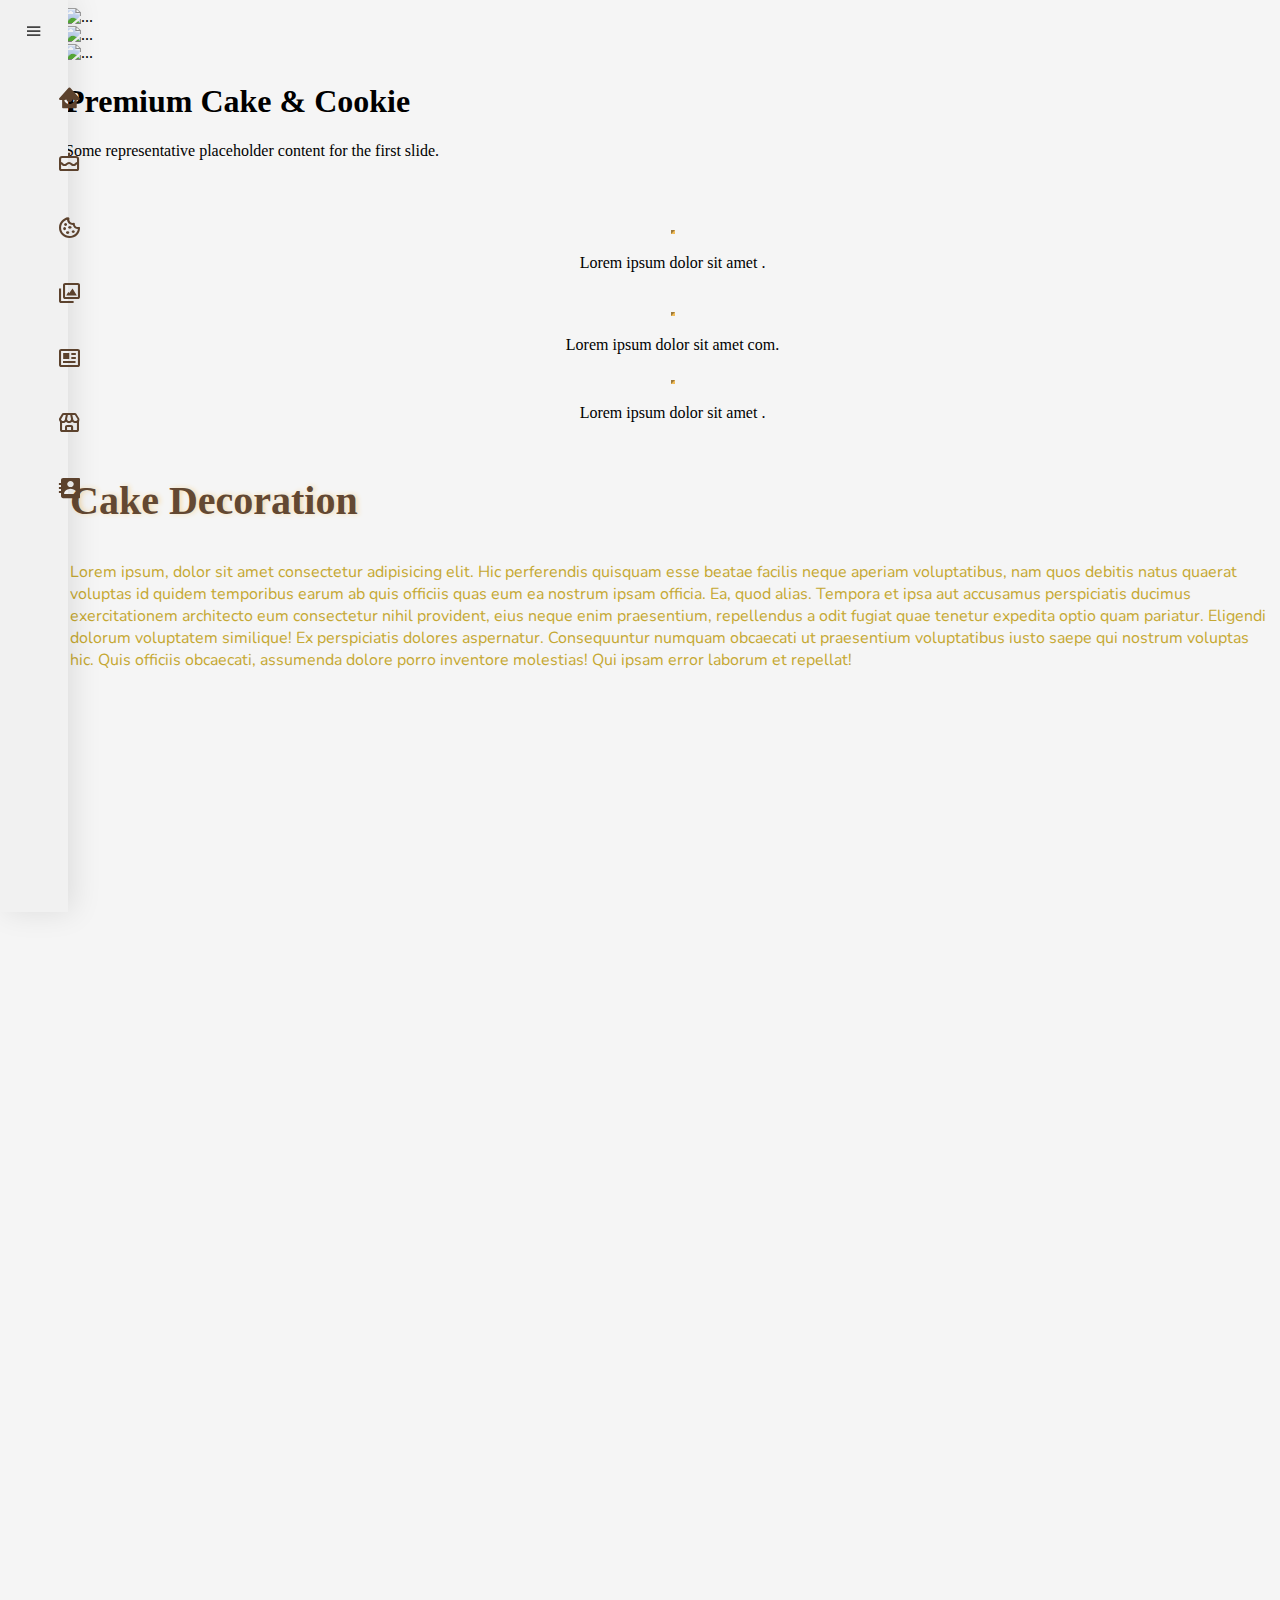
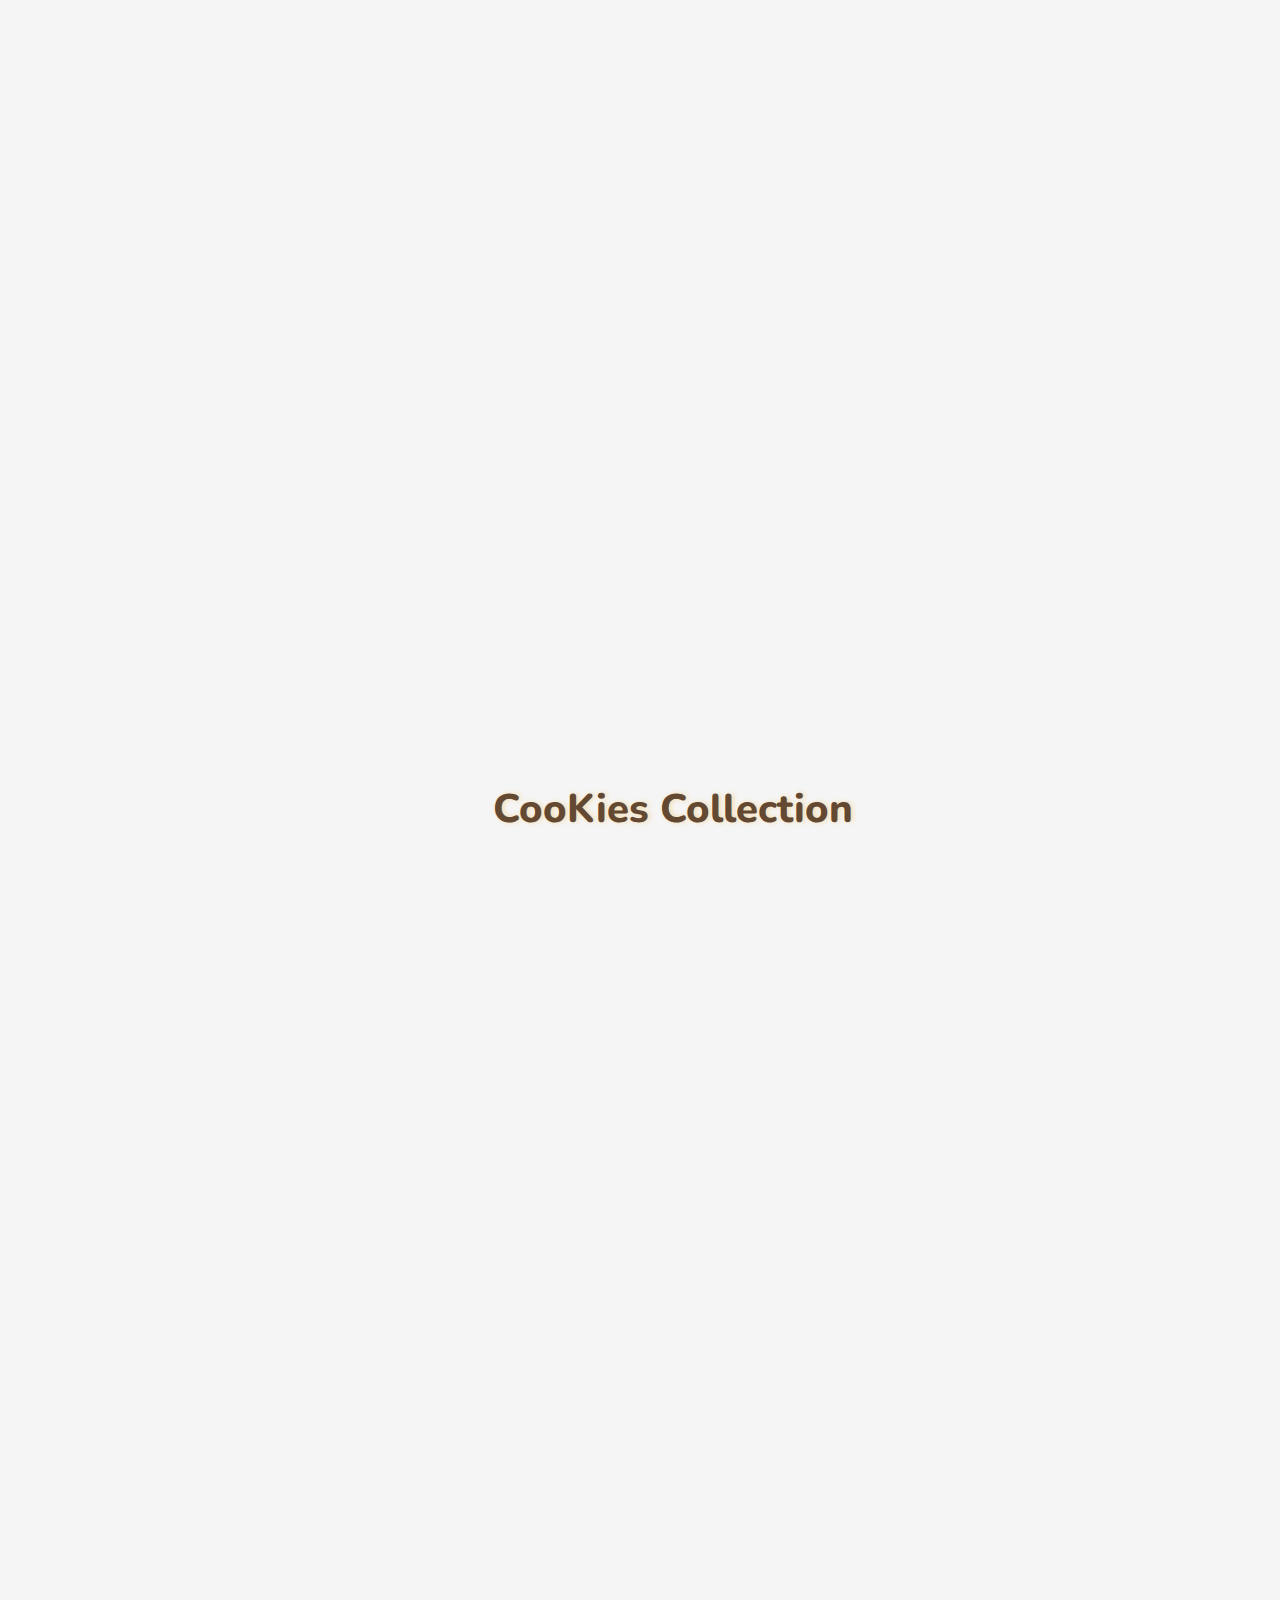
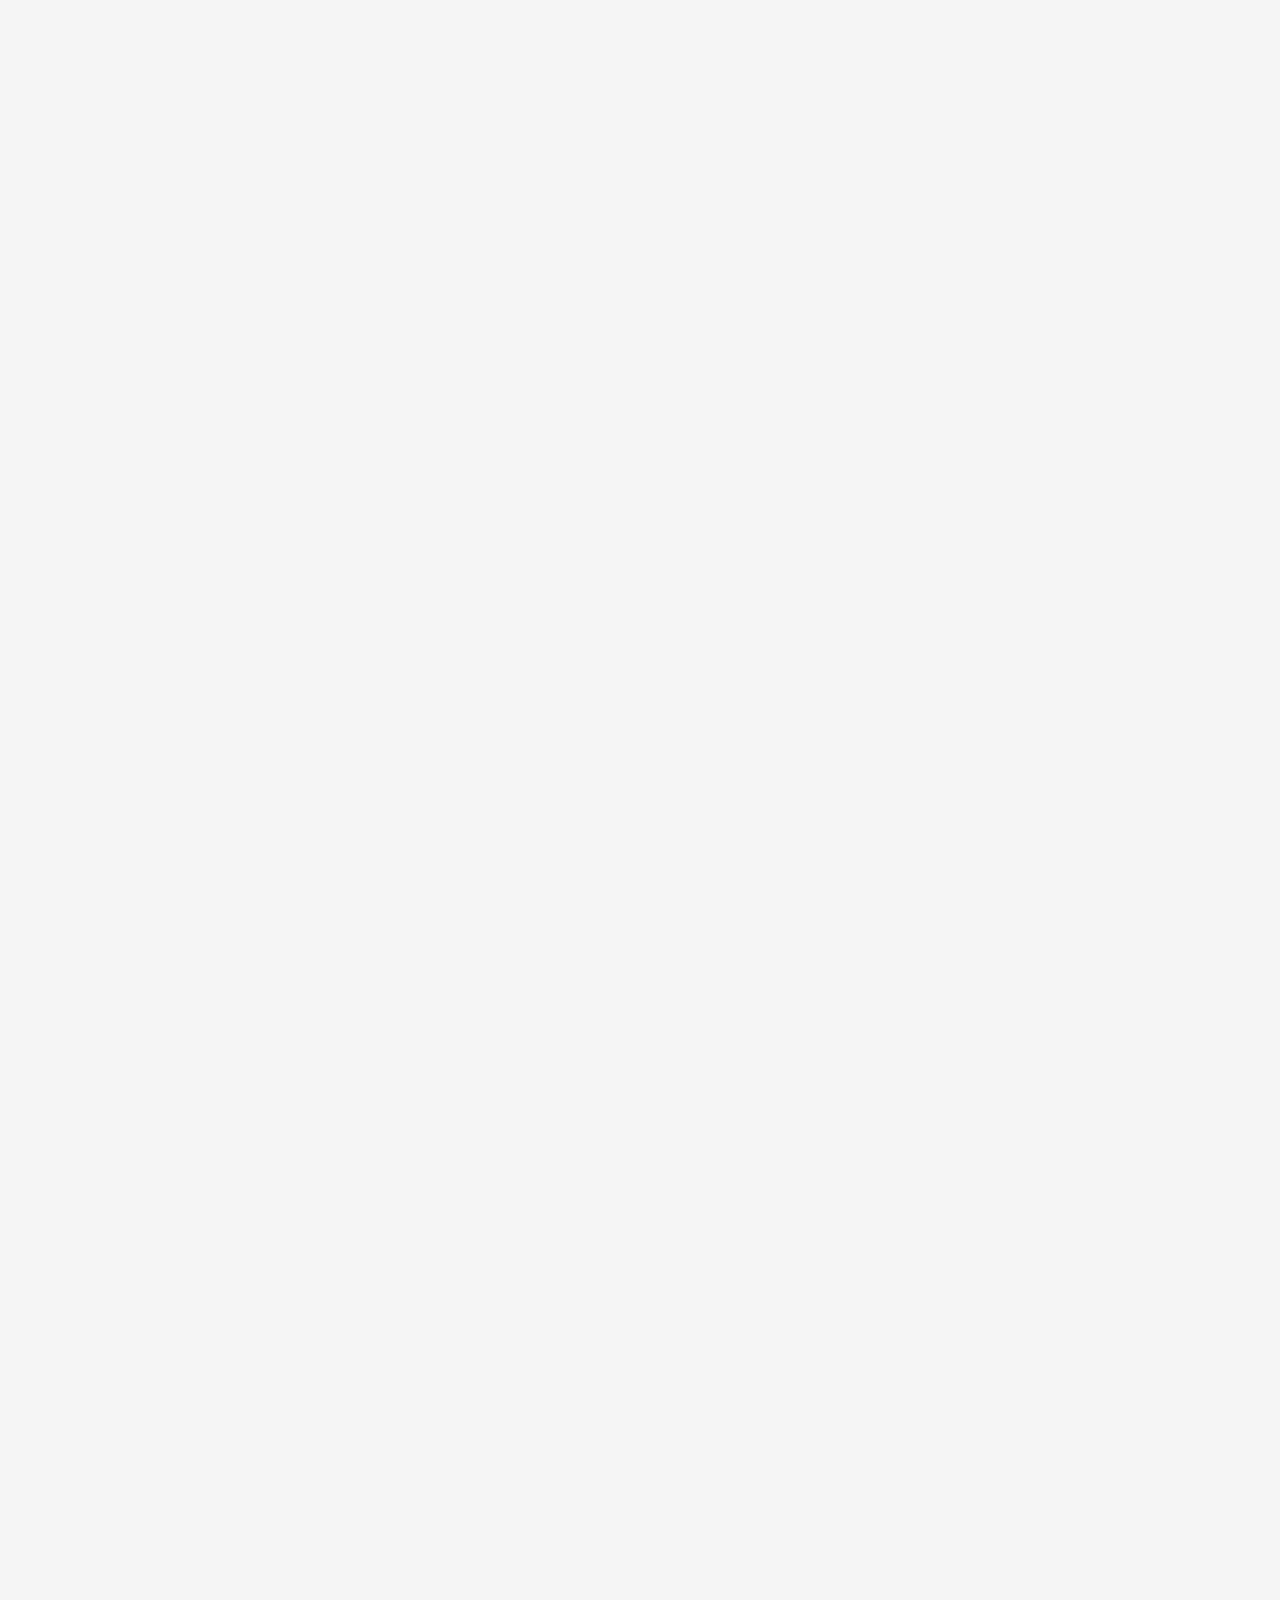
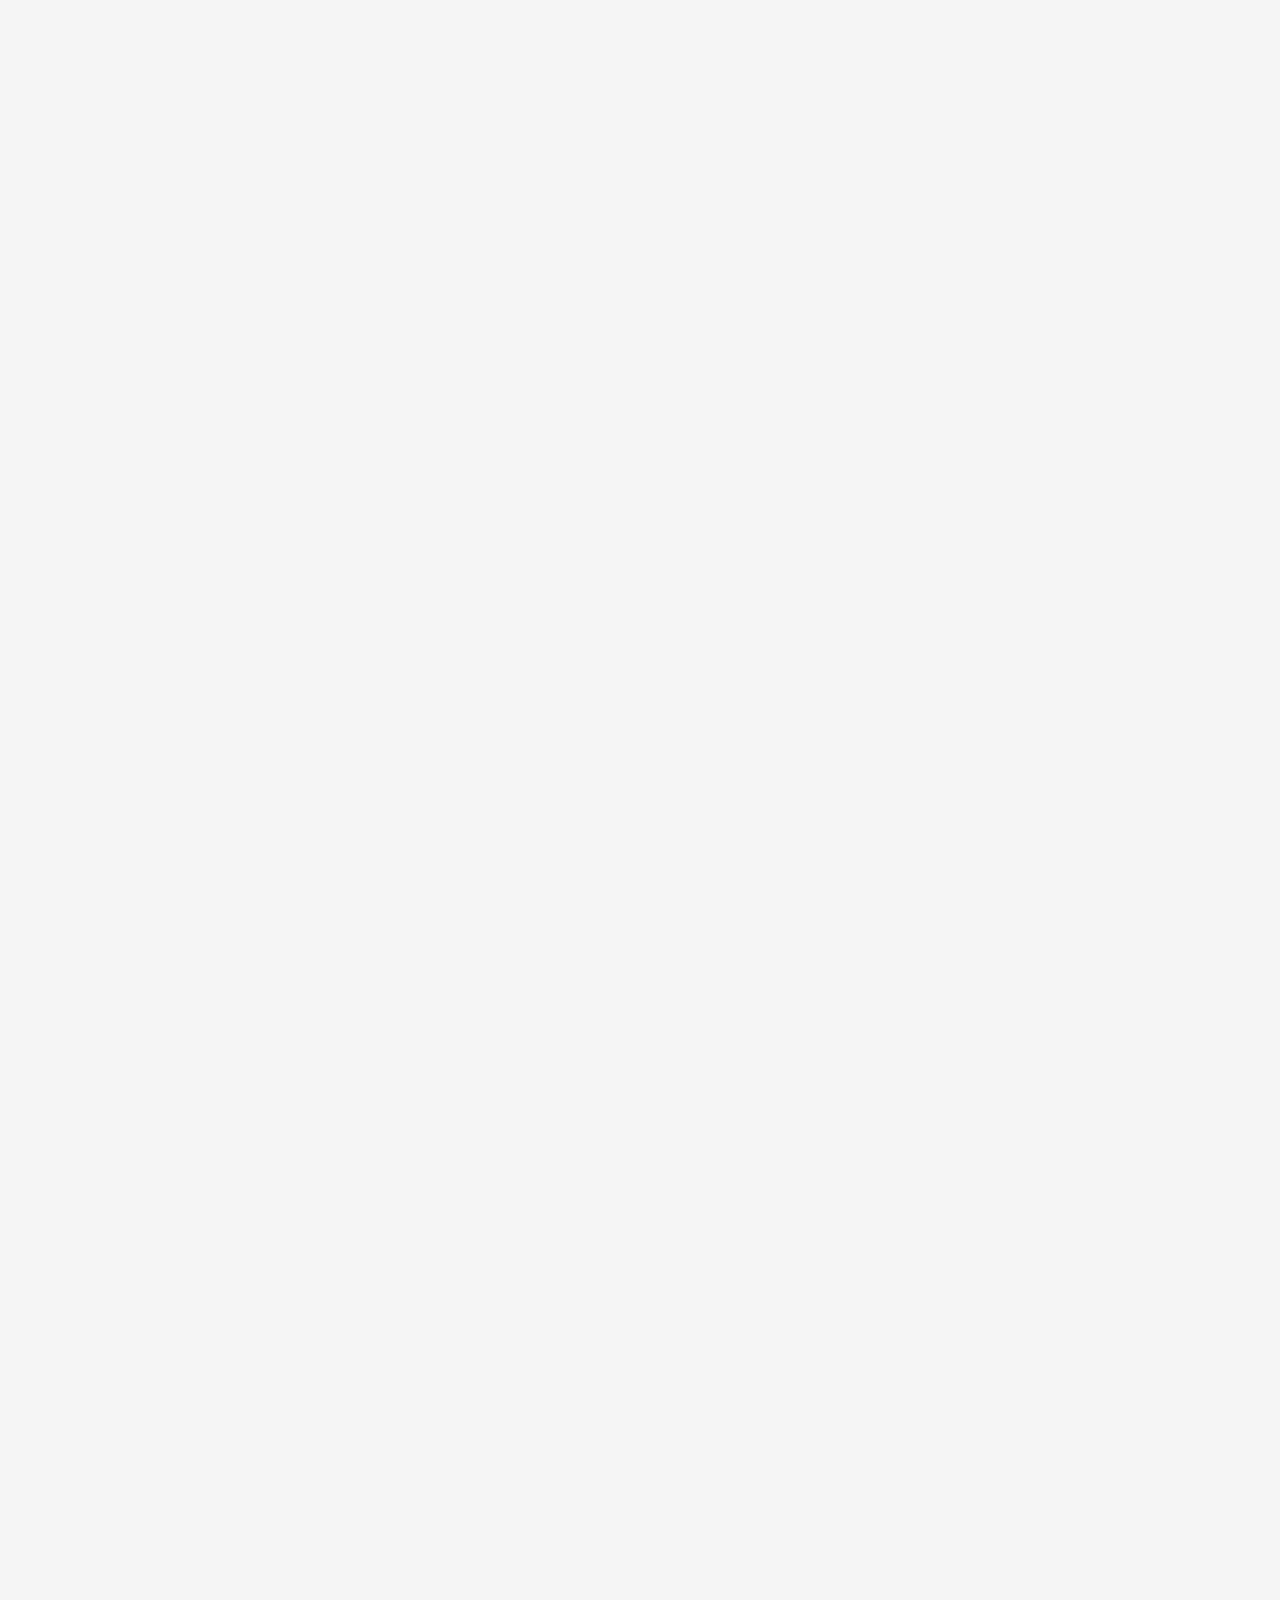
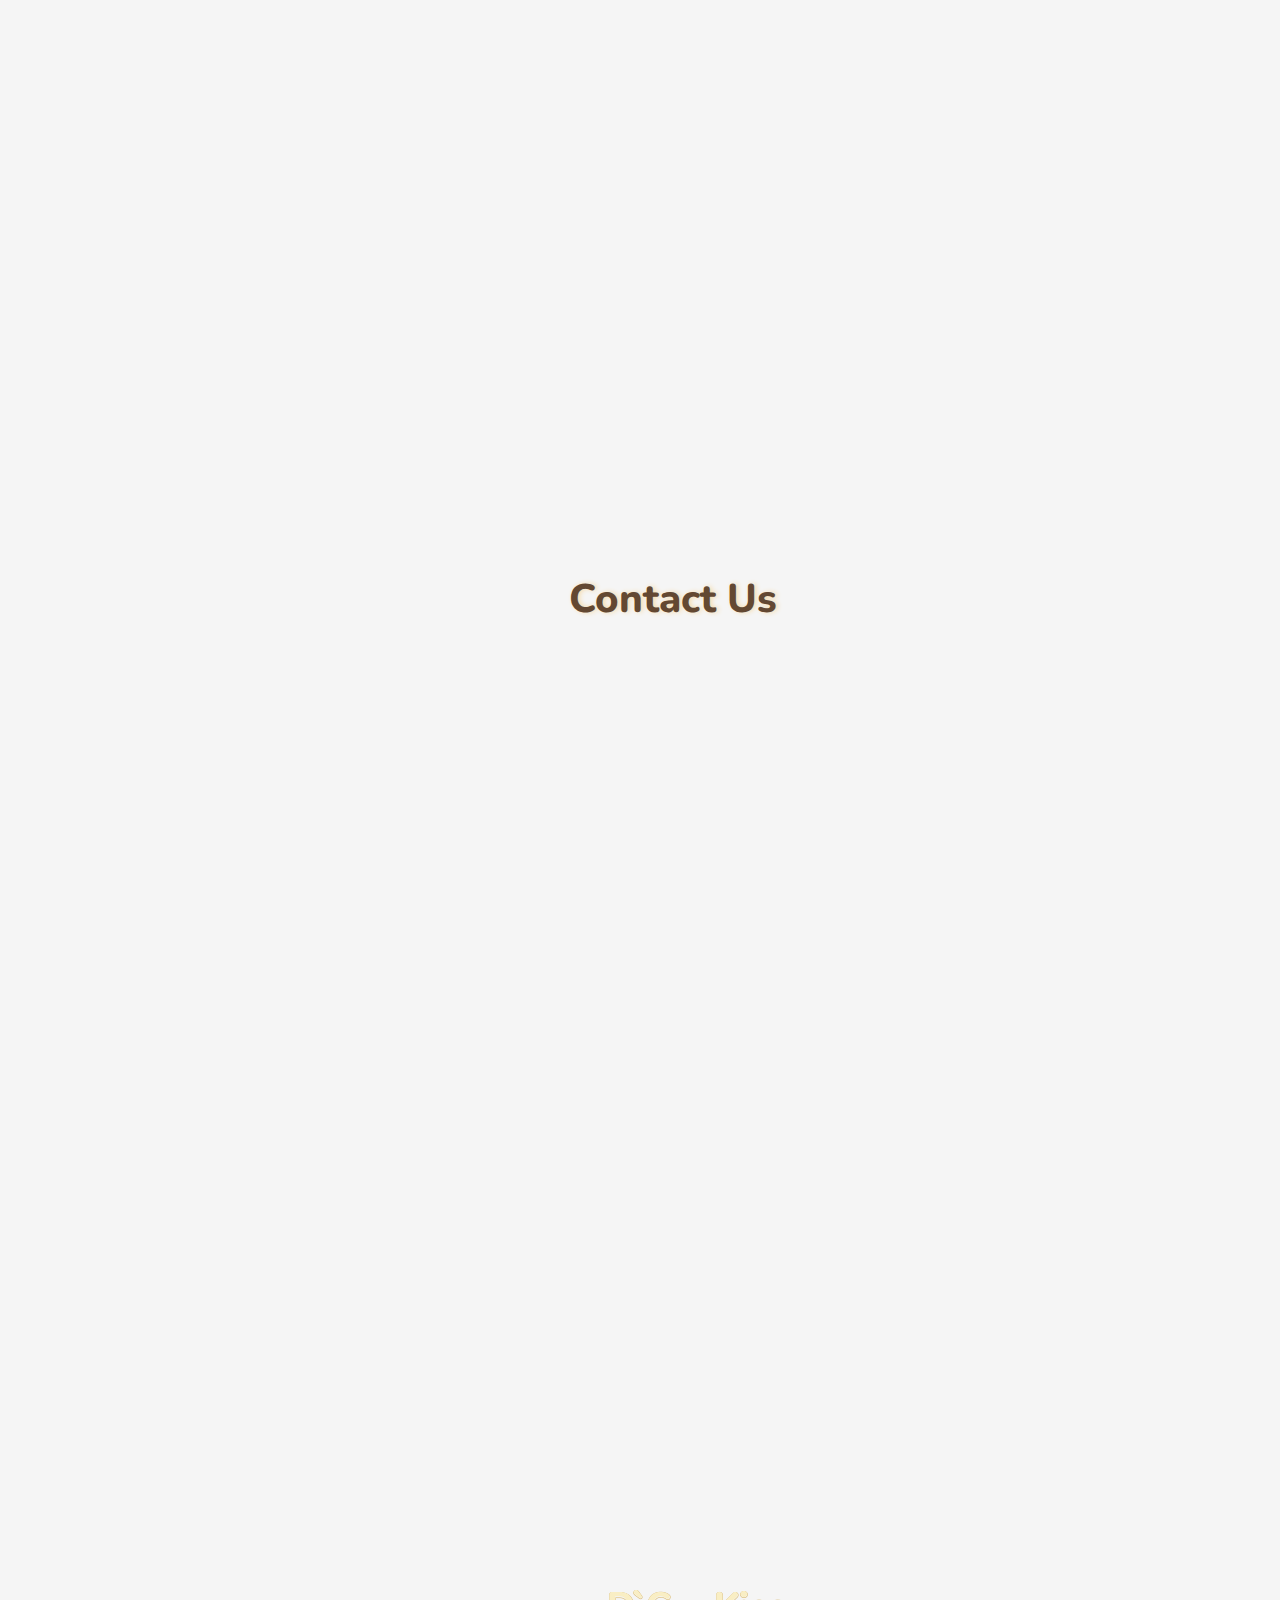
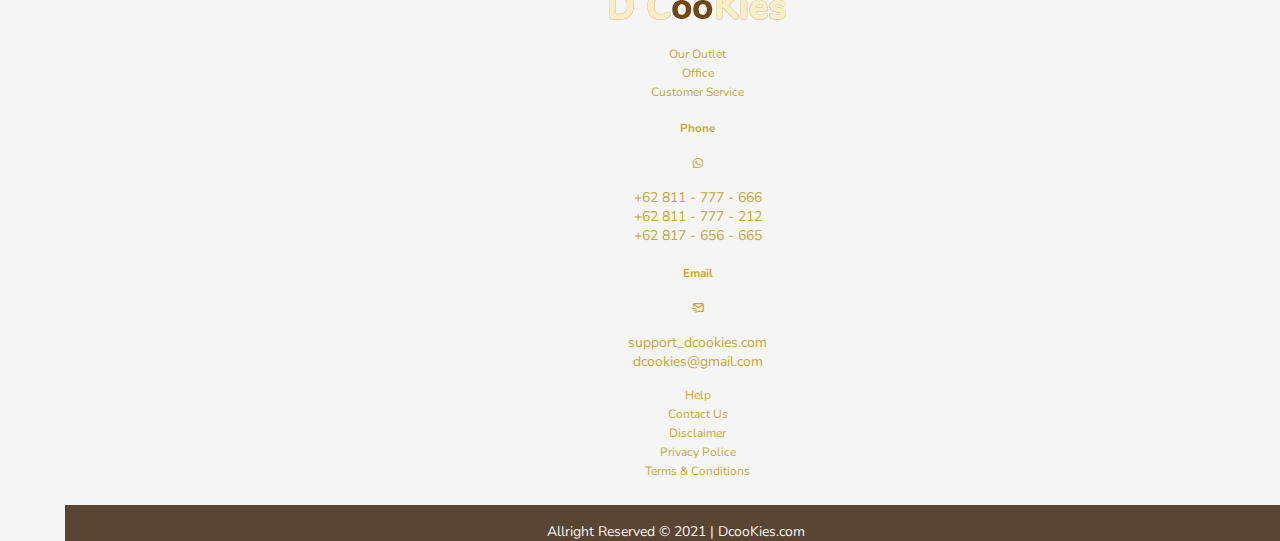
==== commit 65767abd: "Update index.html" ====
--- a/index.html
+++ b/index.html
@@ -1,9 +1,10 @@
 <!DOCTYPE html>
 <html lang="en">
   <head>
-    <!-- Required meta tags -->
-    <meta charset="utf-8" />
-    <meta name="viewport" content="width=device-width, initial-scale=1" />
+    <meta charset="UTF-8" />
+    <meta http-equiv="X-UA-Compatible" content="IE=edge" />
+    <meta name="viewport" content="width=device-width, initial-scale=1.0" />
+    <script src="https://cdn.jsdelivr.net/npm/bootstrap@5.1.1/dist/js/bootstrap.bundle.min.js" integrity="sha384-/bQdsTh/da6pkI1MST/rWKFNjaCP5gBSY4sEBT38Q/9RBh9AH40zEOg7Hlq2THRZ" crossorigin="anonymous"></script>
 
     <link href="https://unpkg.com/boxicons@2.0.9/css/boxicons.min.css" rel="stylesheet" />
     <link href="https://cdn.jsdelivr.net/npm/bootstrap@5.0.2/dist/css/bootstrap.min.css" rel="stylesheet" integrity="sha384-EVSTQN3/azprG1Anm3QDgpJLIm9Nao0Yz1ztcQTwFspd3yD65VohhpuuCOmLASjC" crossorigin="anonymous" />
@@ -17,16 +18,13 @@
     <link rel="preconnect" href="https://fonts.googleapis.com" />
     <link rel="preconnect" href="https://fonts.gstatic.com" crossorigin />
     <link href="https://fonts.googleapis.com/css2?family=Ephesis&display=swap" rel="stylesheet" />
+    <link rel="preconnect" href="https://fonts.googleapis.com" />
+    <link rel="preconnect" href="https://fonts.gstatic.com" crossorigin />
+    <link href="https://fonts.googleapis.com/css2?family=Pacifico&display=swap" rel="stylesheet" />
 
     <title>D`CooKies Home</title>
   </head>
   <body>
-    <div class="images" id="bg">
-      <div class="container_judul">
-        <h1>A Premium Taste for Everyone</h1>
-      </div>
-      <div class="text">D`CooKies</div>
-    </div>
     <!-- navbar side -->
     <div class="sidebar">
       <div class="logo_content">
@@ -67,7 +65,7 @@
         </li>
 
         <li>
-          <a href="blogs/blogs.html" target="_blink">
+          <a href="/blogs/blogs.html" target="_blink">
             <i class="bx bx-news"></i>
             <span class="link_name">Blogs</span>
           </a>
@@ -101,19 +99,36 @@
     <!-- akhir navside -->
 
     <div class="home_content">
+      <div id="carouselExampleControls" class="carousel slide" data-bs-ride="carousel">
+        <div class="carousel-inner">
+          <div class="carousel-item active" data-bs-interval="5000">
+            <img src="img/11.png" class="d-block w-100" alt="..." />
+          </div>
+          <div class="carousel-item" data-bs-interval="3000">
+            <img src="img/20.png" class="d-block w-100" alt="..." />
+          </div>
+          <div class="carousel-item" data-bs-interval="2000">
+            <img src="img/13.png" class="d-block w-100" alt="..." />
+          </div>
+          <div class="carousel-caption d-none d-md-block">
+            <h1>Premium Cake & Cookie</h1>
+            <p>Some representative placeholder content for the first slide.</p>
+          </div>
+        </div>
+      </div>
       <div class="page-info">
         <div class="row">
           <div class="col-sm img1">
-            <img src="img/21.png" alt="" id="pg" />
-            <p class="pg">Lorem ipsum dolor sit amet .</p>
+            <div><img src="img/21.png" alt="" /></div>
+            <p>Lorem ipsum dolor sit amet .</p>
           </div>
           <div class="col-sm img2">
-            <img src="img/12.png " alt="" id="ig" />
-            <p class="ig">Lorem ipsum dolor sit amet com.</p>
+            <div><img src="img/12.png " alt="" /></div>
+            <p>Lorem ipsum dolor sit amet com.</p>
           </div>
           <div class="col-sm img3">
-            <img src="img/13.png " alt="" id="po" />
-            <p class="po">Lorem ipsum dolor sit amet .</p>
+            <div><img src="img/13.png " alt="" /></div>
+            <p>Lorem ipsum dolor sit amet .</p>
           </div>
         </div>
       </div>
@@ -198,16 +213,12 @@
           </div>
         </div>
       </div>
-      <div class="container" data-aos="fade-up" data-aos-duration="3000" data-aos-delay="20" data-aos-easing="ease-in-out">
-        <a href="/page/gallery.html" target="_blink">
-          <button class="button1">More Gallery</button>
-        </a>
-      </div>
+      <div class="container" data-aos="fade-up" data-aos-duration="3000" data-aos-delay="20" data-aos-easing="ease-in-out"></div>
 
       <div class="container about" id="about" data-aos="fade-up" data-aos-duration="3000" data-aos-delay="70" data-aos-easing="ease-in-out">
         <h1>About Us</h1>
-        <div class="row">
-          <div class="col-md-10">
+        <div class="row about">
+          <div class="col-md">
             <img src="img/cheff.png" alt="" />
             <p>
               Lorem ipsum dolor, sit amet consectetur adipisicing elit. Quis quos eaque quaerat dolor neque, repellat reprehenderit iusto tempore voluptas totam quae nisi deserunt consectetur aut alias pariatur! Amet distinctio labore
@@ -221,9 +232,9 @@
           </div>
         </div>
       </div>
-      <div class="container contact" id="contact" data-aos="fade-up" data-aos-duration="3000" data-aos-delay="70" data-aos-easing="ease-in-out">
+      <div class="container contact" id="contact">
         <h1>Contact Us</h1>
-        <div class="contact-form">
+        <div class="contact-form" data-aos="fade-up" data-aos-duration="3000" data-aos-delay="70" data-aos-easing="ease-in-out">
           <div class="row">
             <div class="col-md-6">
               <form action="action_page.php">
@@ -243,8 +254,8 @@
                 <textarea id="subject" name="subject" placeholder="Comment.." style="height: 200px"></textarea>
               </form>
             </div>
-            <div class="button">
-              <input type="submit" value="Send" onclik="alert(Pesan Terkirim)"/>
+            <div class="button" id="btn9">
+              <input type="submit" value="Send" />
             </div>
           </div>
           <div id="map">
@@ -299,36 +310,8 @@
       </div>
     </div>
 
-    <!-- script navside -->
-    <script>
-      let btn = document.querySelector('#btn');
-      let sidebar = document.querySelector('.sidebar');
-
-      btn.onclick = function () {
-        sidebar.classList.toggle('active');
-      };
-    </script>
-
-    <script type="text/javascript">
-      document.addEventListener('click', function (e) {
-        if (e.target.classList.contains('portfolio-item')) {
-          const src = e.target.getAttribute('src');
-          document.querySelector('.modal-img').src = src;
-          const myModal = new bootstrap.Modal(document.getElementById('gallery-popup'));
-          myModal.show();
-        }
-      });
-    </script>
-
     <script src="https://unpkg.com/aos@next/dist/aos.js"></script>
-    <script>
-      AOS.init();
-    </script>
-
     <script src="jquery-3.6.0.min.js"></script>
     <script src="script.js"></script>
-    <!-- End Script navside -->
-    <!-- Option 1: Bootstrap Bundle with Popper -->
-    <script src="https://cdn.jsdelivr.net/npm/bootstrap@5.1.1/dist/js/bootstrap.bundle.min.js" integrity="sha384-/bQdsTh/da6pkI1MST/rWKFNjaCP5gBSY4sEBT38Q/9RBh9AH40zEOg7Hlq2THRZ" crossorigin="anonymous"></script>
   </body>
 </html>
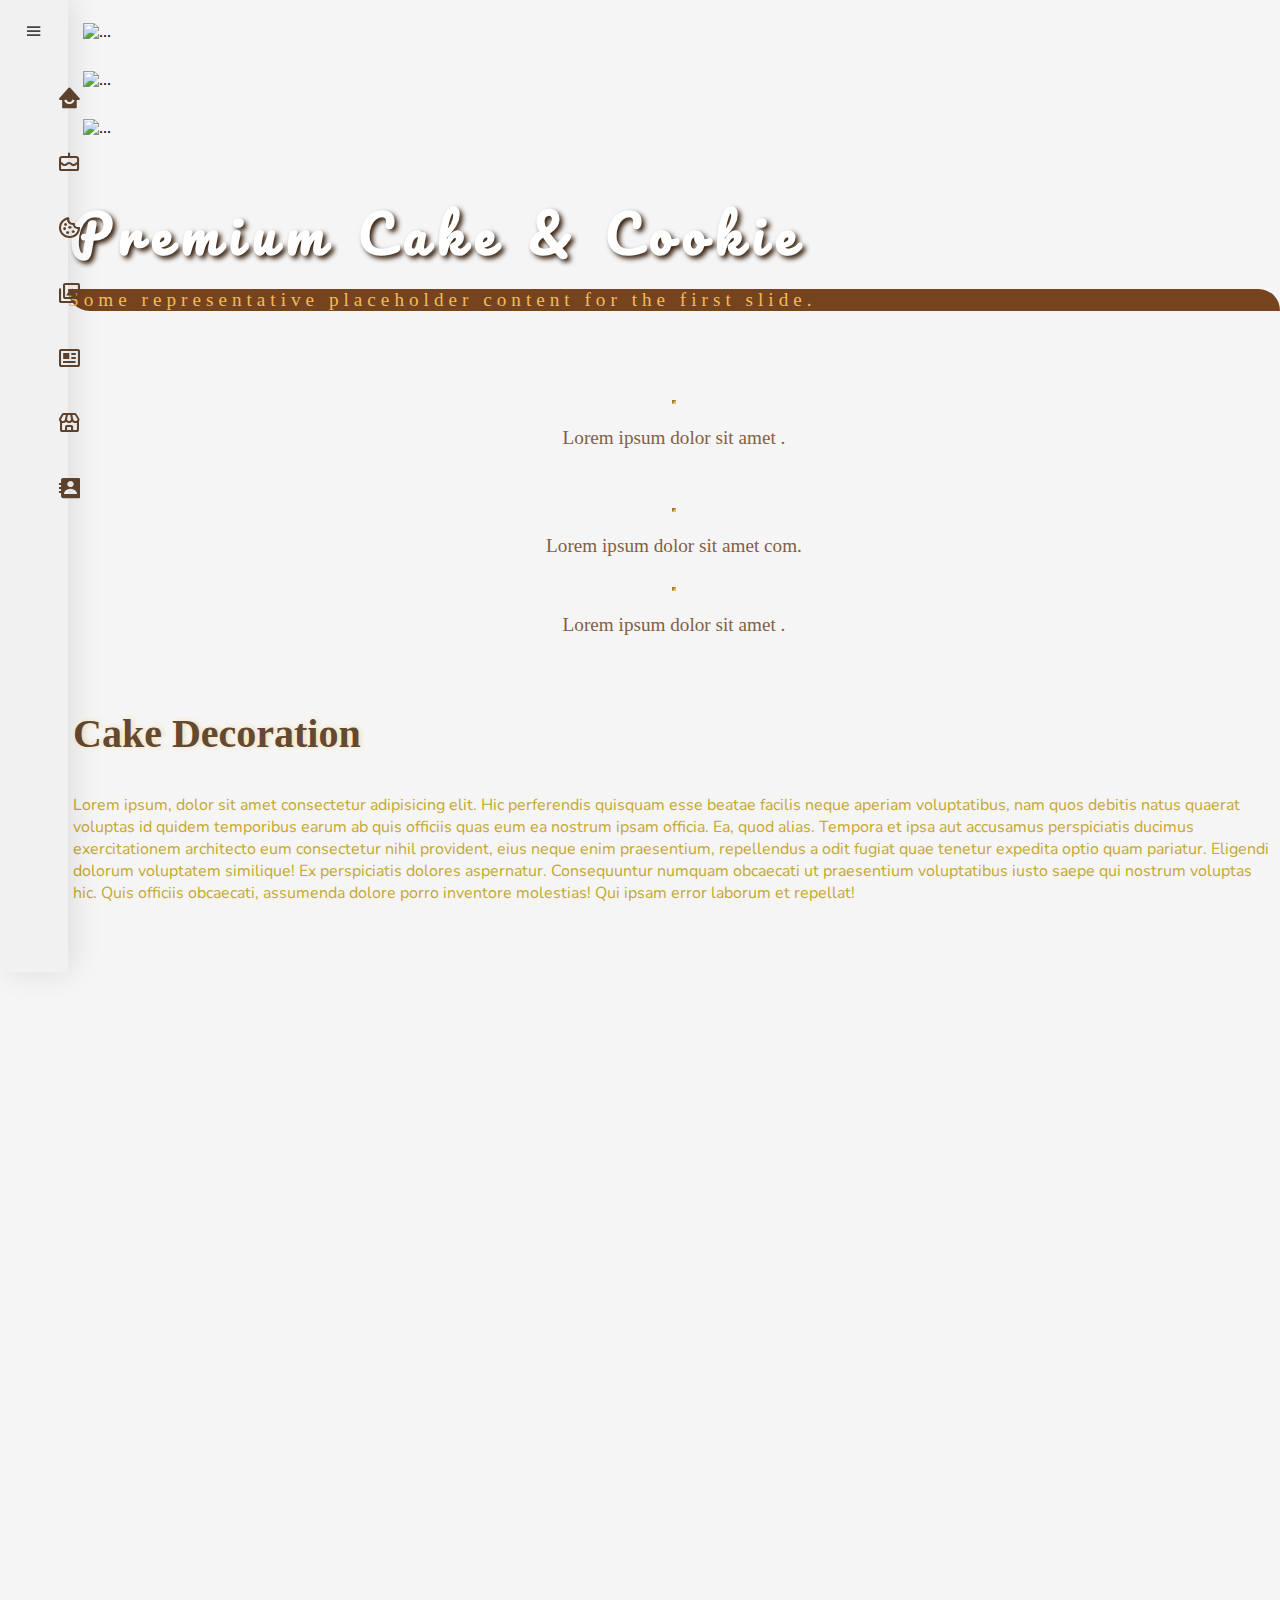
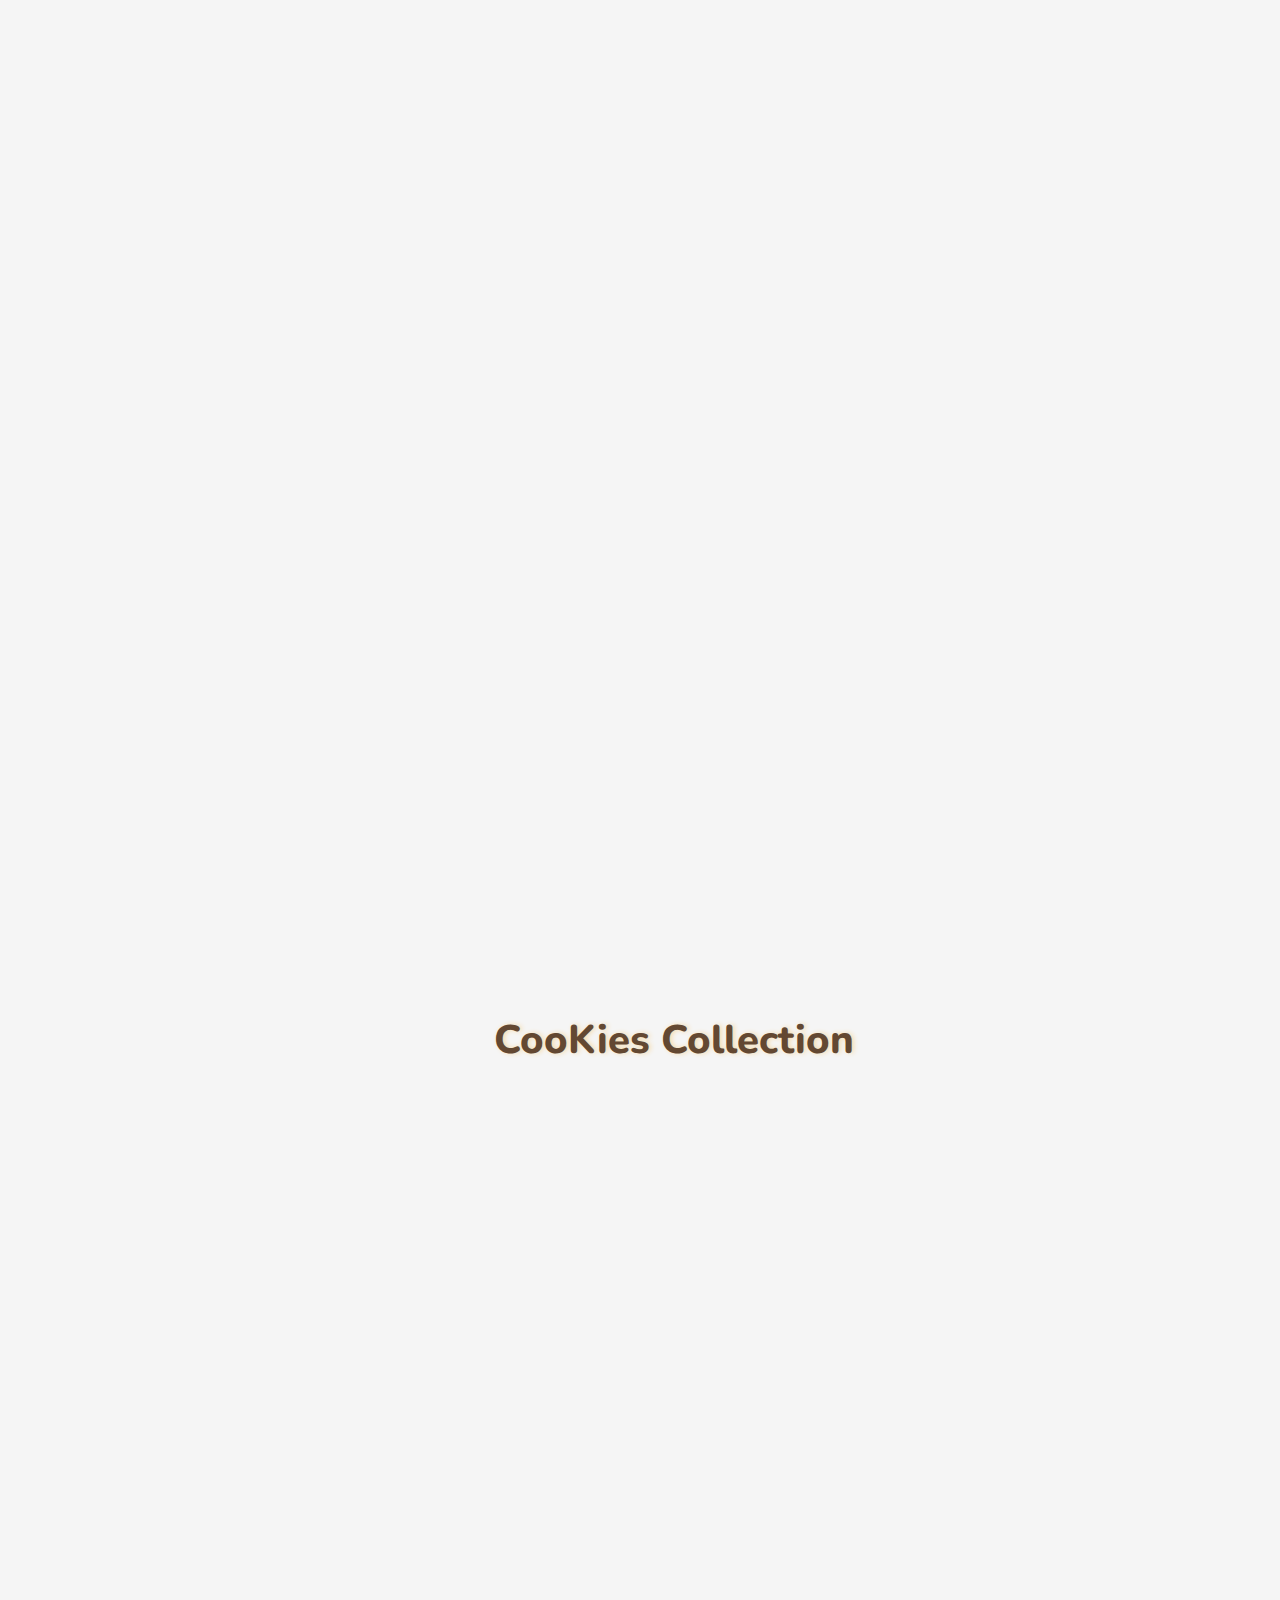
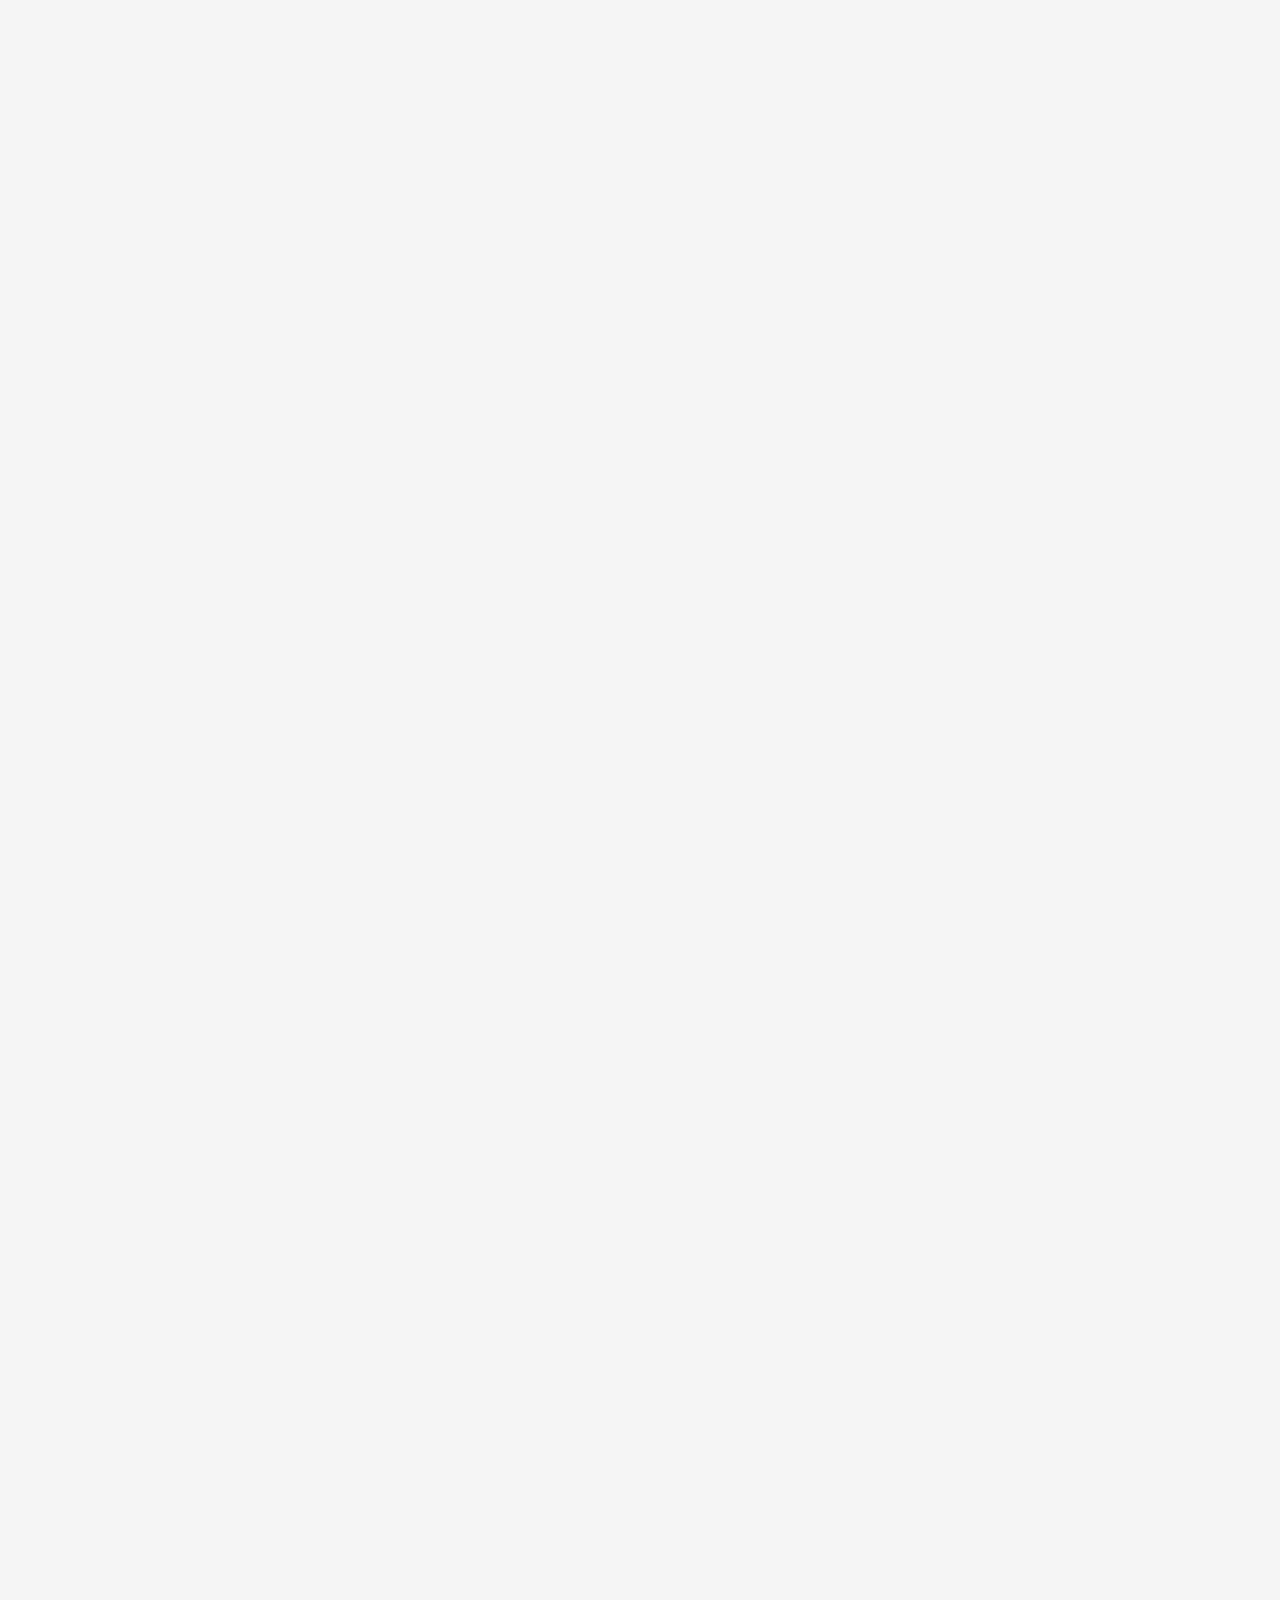
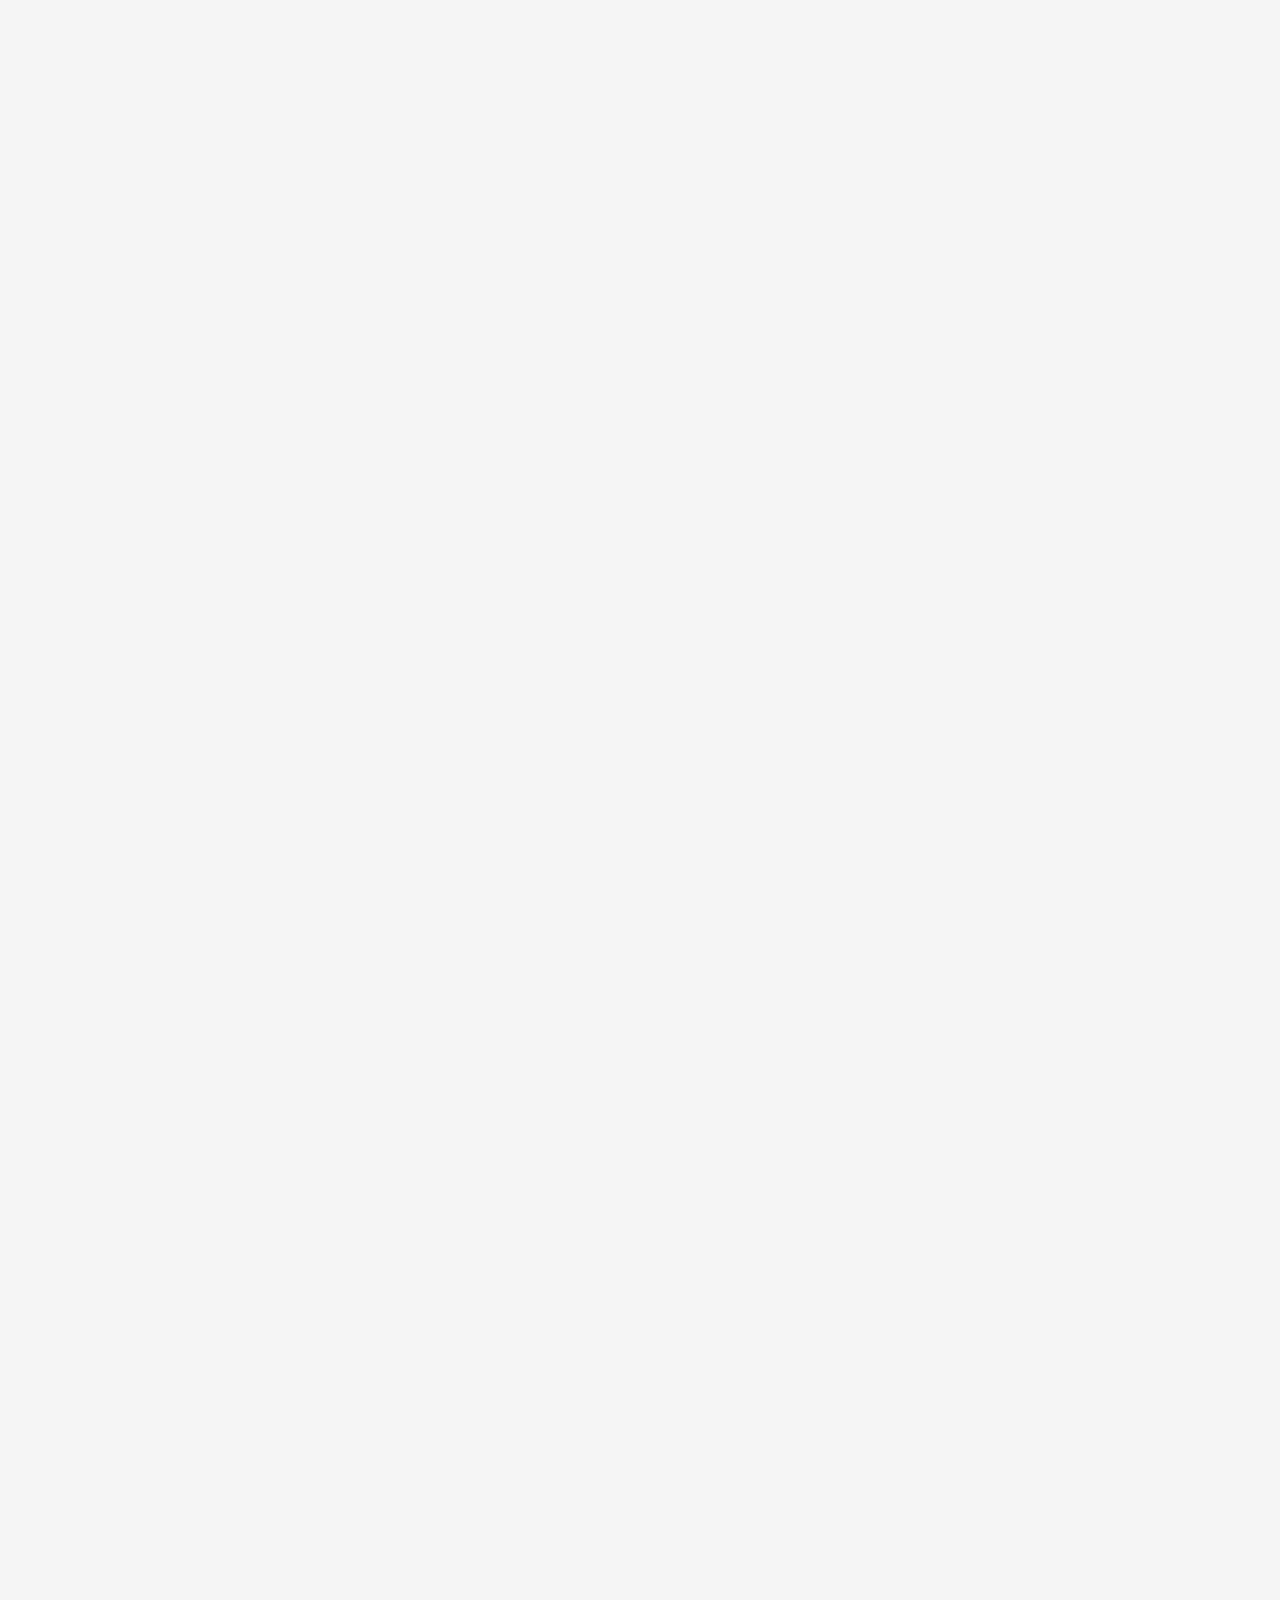
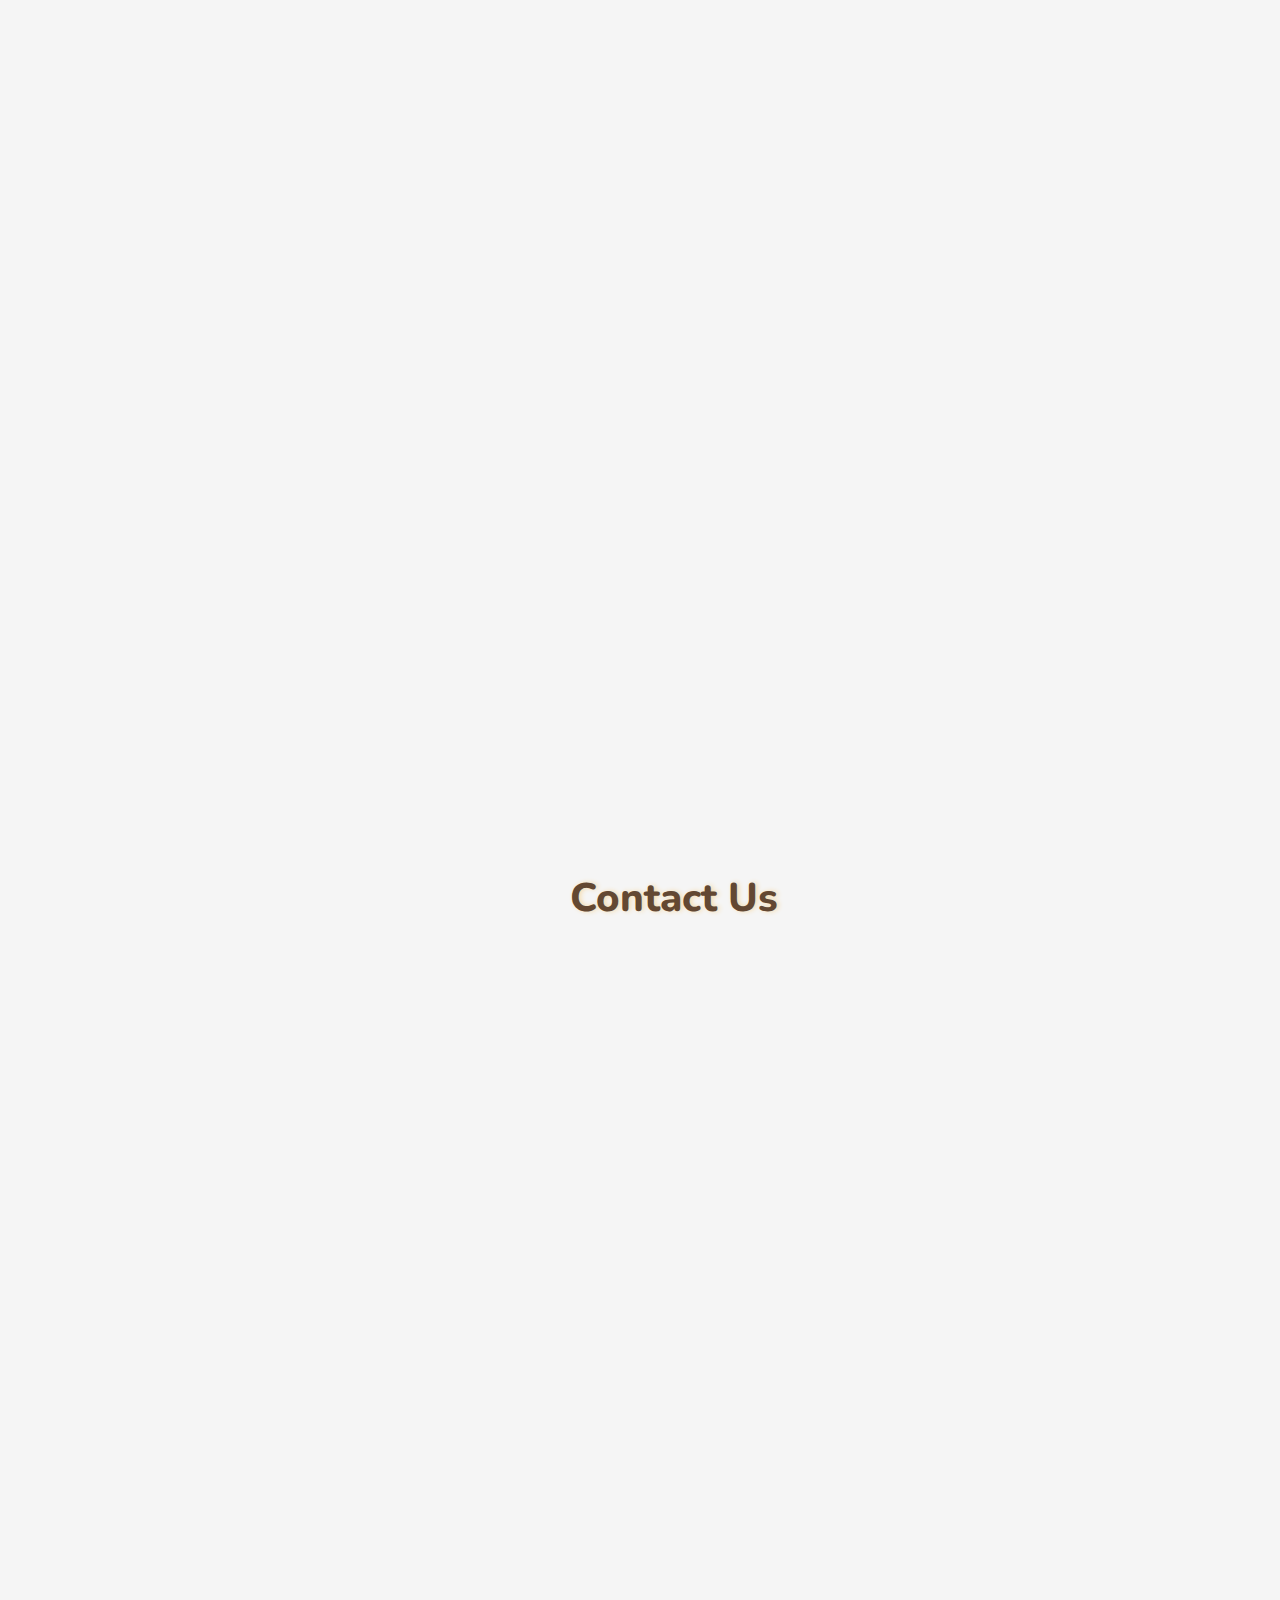
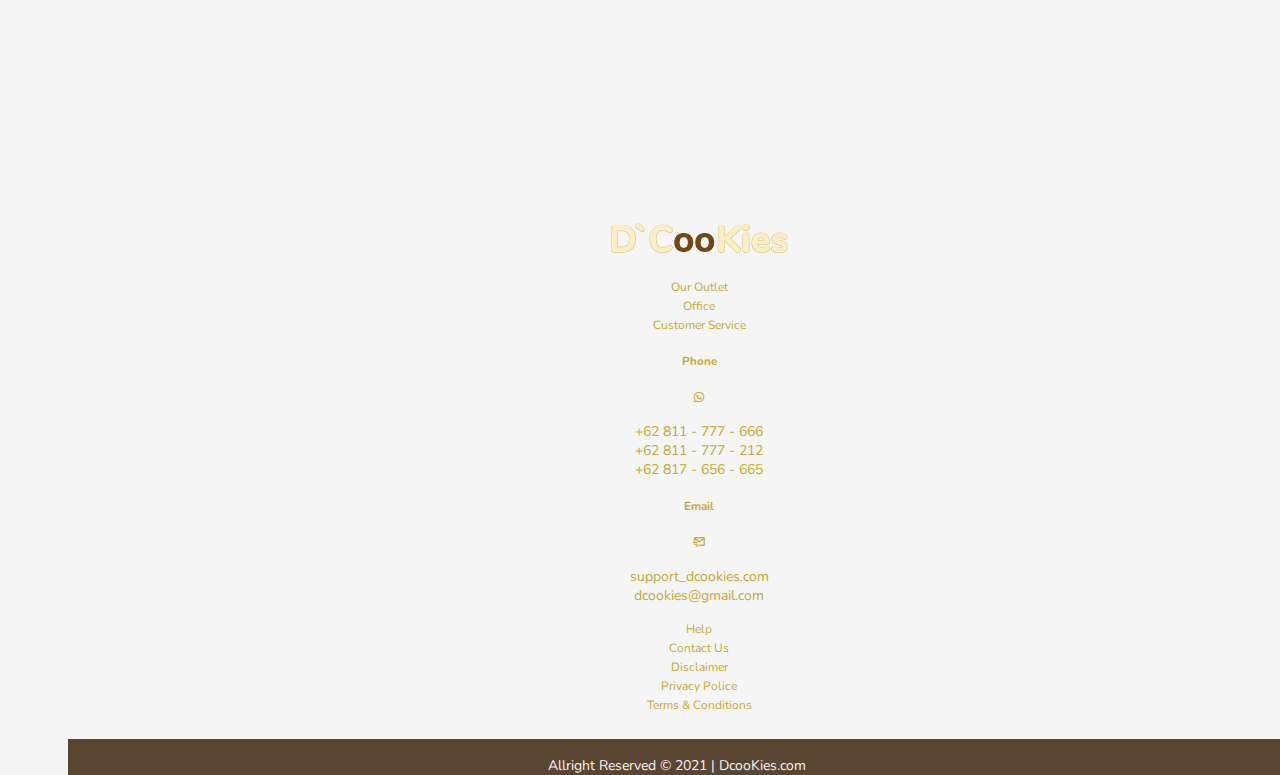
==== commit 668cfaf7: "Update index.html" ====
--- a/index.html
+++ b/index.html
@@ -23,6 +23,7 @@
     <link href="https://fonts.googleapis.com/css2?family=Pacifico&display=swap" rel="stylesheet" />
 
     <title>D`CooKies Home</title>
+    <script src="https://unpkg.com/aos@2.3.1/dist/aos.js"></script>
   </head>
   <body>
     <!-- navbar side -->
@@ -310,7 +311,9 @@
       </div>
     </div>
 
-    <script src="https://unpkg.com/aos@next/dist/aos.js"></script>
+    <script>
+       AOS.init();
+    </script>
     <script src="jquery-3.6.0.min.js"></script>
     <script src="script.js"></script>
   </body>
--- a/style.css
+++ b/style.css
@@ -9,14 +9,16 @@
   width: 60px;
   background: rgb(241, 241, 241);
   padding: 6px 4px;
-  height: 100%;
+  min-height: 100vh;
   box-shadow: 5px 0 30px rgba(0, 0, 0, 0.1);
   transition: all 0.6s ease;
   z-index: 99;
 }
 .sidebar.active {
-  width: 250px;
+  min-width: 250px;
   transition: all 0.6s ease;
+
+  min-height: 100vh;
 }
 
 .sidebar .logo_content .logo {
@@ -145,16 +147,18 @@
 }
 .home_content {
   position: absolute;
-  height: 100%;
+  margin: 0 auto;
+
   width: calc(100% = 100%);
-  left: 65px;
-  transition: all 0.2s ease;
+  padding-left: 60px;
+  transition: all 0.8s ease;
 }
 
 .sidebar.active ~ .home_content {
-  left: 300px;
-  opacity: 0;
-  transition: all 0.3s ease;
+  left: 200px;
+  opacity: 1;
+  transition: all 0.8s ease;
+  display: none;
 }
 
 .sosial_media i {
@@ -205,6 +209,31 @@
   letter-spacing: 0.9mm;
 }
 /* akhir navside */
+.carousel-item img {
+  border: 10px solid transparent;
+  padding: 5px;
+  border-image: url(img/11.png) 20 stretch;
+}
+
+.carousel-caption h1 {
+  font-size: 3.2em;
+  font-family: 'Pacifico', cursive;
+
+  text-shadow: 3px 3px 5px #311906;
+  letter-spacing: 10px;
+  margin-bottom: -0.9%;
+  padding: 2px;
+  color: #fff;
+  font-weight: bold;
+}
+.carousel-caption p {
+  font-size: 1.2em;
+  letter-spacing: 5px;
+  background-color: #75441f;
+  border-radius: 1px 50px 1px 50px;
+  color: #f1bc59;
+}
+
 .page-info {
   text-align: center;
   margin: 15px;
@@ -220,33 +249,34 @@
   box-sizing: border-box;
   border-style: inset;
 }
-.pg {
-  margin-top: 10px;
-  font-size: 14px;
-}
-.ig {
-  margin-top: 20px;
-  font-size: 14px;
-}
-.po {
-  margin-top: 10px;
-  font-size: 14px;
-}
+
 .page-info img {
   border: #f1bc59 2px solid;
   border-style: inset;
+  transition: 0.6s ease-in-out;
+}
+.page-info div {
+  overflow: hidden;
+}
+.page-info img:hover {
+  transform: scale(1.4);
+  border: #f1bc59 2px solid;
+}
+.page-info p {
+  color: #835f43;
+  font-size: 1.2em;
 }
 
 .images {
   background-image: url(img/2.png);
   width: 100%;
-  height: 400px;
+  min-height: 400px;
   background-size: cover;
+  background-position: center;
   clip-path: inset(0 0 80px 0);
 }
 
 .text {
-  background-color: #f6e8b1;
   color: black;
   font-size: 10vw;
   font-weight: bold;
@@ -259,28 +289,11 @@
   top: 50%;
   left: 30%;
   transform: translate(-50%, -50%);
-  mix-blend-mode: overlay;
+  mix-blend-mode: multiply;
   border-radius: 10px;
 }
 
 /* home content */
-
-.container_judul {
-  background-color: #f5efd6;
-  position: fixed;
-  width: 100%;
-  height: 58px;
-  mix-blend-mode: multiply;
-}
-
-.images h1 {
-  font-size: 25px;
-  font-weight: 800;
-  color: #634832;
-  text-shadow: rgb(245, 220, 174) 2px 0 5px;
-  padding: 5px;
-  text-align: center;
-}
 
 /* portfolio */
 .portfolio img {
@@ -378,27 +391,20 @@
   color: #634832;
   text-shadow: rgb(245, 220, 174) 2px 0 5px;
 }
-.button1 {
-  border: #ffffff 3px solid;
-  color: #5a2d0b;
-  padding: 10px 20px;
-  text-align: center;
-  text-decoration: none;
-  display: inline-block;
-  margin: 4px 2px;
-  cursor: pointer;
-  border-radius: 16px;
-
-  font-family: 'Nunito', sans-serif;
-  transform: translate(113%);
-  margin-top: 50px;
-  font-weight: 800;
-  font-size: 12px;
-  box-shadow: rgba(71, 71, 71, 0.315) 1px 1px 8px;
-  margin-bottom: 50px;
-}
+
 .button1:hover {
   background-color: rgb(247, 229, 181);
+}
+.about img {
+  width: 300px;
+  height: 450px;
+  float: left;
+  clip-path: polygon(25% 0%, 100% 0, 68% 100%, 0% 100%);
+  shape-outside: polygon(25% 0%, 100% 0, 68% 100%, 0% 100%);
+  margin: 5px;
+}
+.about {
+  padding: 0 4%;
 }
 
 .about h1 {
@@ -452,31 +458,32 @@
   color: #494949;
 }
 
-/* Style inputs with type="text", select elements and textareas */
 input[type='text'],
 select,
 textarea {
-  width: 100%; /* Full width */
-  padding: 12px; /* Some padding */
-  border: 0px solid #ccc; /* Gray border */
-  border-radius: 3px; /* Rounded borders */
-  box-sizing: border-box; /* Make sure that padding and width stays in place */
-  margin-top: 6px; /* Add a top margin */
-  margin-bottom: 16px; /* Bottom margin */
-  resize: vertical; /* Allow the user to vertically resize the textarea (not horizontally) */
+  width: 100%;
+
+  padding: 12px;
+  border: 0px solid #ccc;
+  border-radius: 3px;
+  box-sizing: border-box;
+  margin-top: 6px;
+  margin-bottom: 16px;
+  resize: vertical;
   box-shadow: rgba(71, 71, 71, 0.315) 1px 1px 8px;
 }
 
-/* Style the submit button with a specific background color etc */
 input[type='submit'] {
-  border: #ffffff 3px solid;
   color: #5a2d0b;
   padding: 10px 20px;
-  background-color: #ebebeb;
-  margin: 4px 2px;
-  cursor: pointer;
-  border-radius: 16px;
-
+  background-color: #ffffff;
+  margin: 4px auto;
+
+  border-radius: 8px;
+  text-align: center;
+
+  outline: none;
+  border: none;
   font-family: 'Nunito', sans-serif;
 
   font-weight: 800;
@@ -486,15 +493,14 @@
   cursor: pointer;
 }
 
-/* When moving the mouse over the submit button, add a darker green color */
 input[type='submit']:hover {
-  background-color: rgb(247, 229, 181);
-}
-
-/* Add a background color and some padding around the form */
+  background-color: rgb(251, 232, 194);
+  transform: scale(1.02);
+}
+
 .contact-form {
   border-radius: 2px;
-  padding: 50px;
+  padding: 30px;
   background-image: url(img/Camden\ Wave\ Wallpaper\ Cream\,\ Gold.jpg);
   background-size: cover;
 }
@@ -508,10 +514,6 @@
   font-family: 'Nunito', sans-serif;
 }
 
-.button {
-  text-align: center;
-  margin-top: 20px;
-}
 .footer {
   text-align: center;
   width: 100%;
@@ -540,6 +542,7 @@
 .sub-footer a:hover {
   color: #692c04e1;
 }
+
 /* scrollTop */
 #myBtn {
   display: none;
@@ -561,11 +564,15 @@
   color: #5a2d0b;
 }
 
-/* Dekstop Version */
-@media (min-width: 992px) {
+@media screen and (min-width: 480px) {
+  .sidebar.active ~ .home_content {
+    display: block;
+  }
+
   .gallery h1 {
     font-size: 40px;
   }
+
   .contact h1 {
     font-size: 40px;
     font-weight: 800;
@@ -621,38 +628,12 @@
     color: #835f43;
     line-height: 25px;
   }
-  .home_content {
-    position: absolute;
-    height: 100%;
-    width: calc(100% = 100%);
-    left: 65px;
-    transition: all 1s ease;
-  }
-
-  .sidebar.active ~ .home_content {
-    left: 300px;
-    opacity: 0;
-    transition: all 1s ease;
-  }
 
   .img1 {
     margin-top: 60px;
   }
   .img2 {
     margin-top: 30px;
-  }
-
-  .pg {
-    margin-top: 55px;
-    font-size: 16px;
-  }
-  .ig {
-    margin-top: 45px;
-    font-size: 16px;
-  }
-  .po {
-    margin-top: 35px;
-    font-size: 16px;
   }
 
   .container_judul {
@@ -678,7 +659,7 @@
   .text {
     background-color: #f5efd6;
     color: black;
-    font-size: 10vw;
+    font-size: 0.8em;
     font-weight: bold;
     margin: 0 auto;
     padding: 3px;
@@ -694,10 +675,6 @@
   .profile img {
     margin-top: 85px;
   }
-  .sidebar.active ~ .home_content {
-    left: 300px;
-    opacity: 1;
-  }
 
   .judul {
     font-size: 60px;
@@ -708,16 +685,7 @@
   .column2 p {
     font-size: 16px;
   }
-  .flip-box {
-    background-color: transparent;
-    width: 630px;
-    height: 200px;
-
-    perspective: 1000px;
-    margin-top: 30px;
-    display: flex;
-    margin-left: 250px;
-  }
+
   .sub {
     margin-top: 50px;
     font-size: 40px;
@@ -760,4 +728,7 @@
     text-shadow: rgb(245, 220, 174) 2px 0 5px;
     margin-top: 50px;
   }
-}
+  .footer p {
+    align-items: center;
+  }
+}
